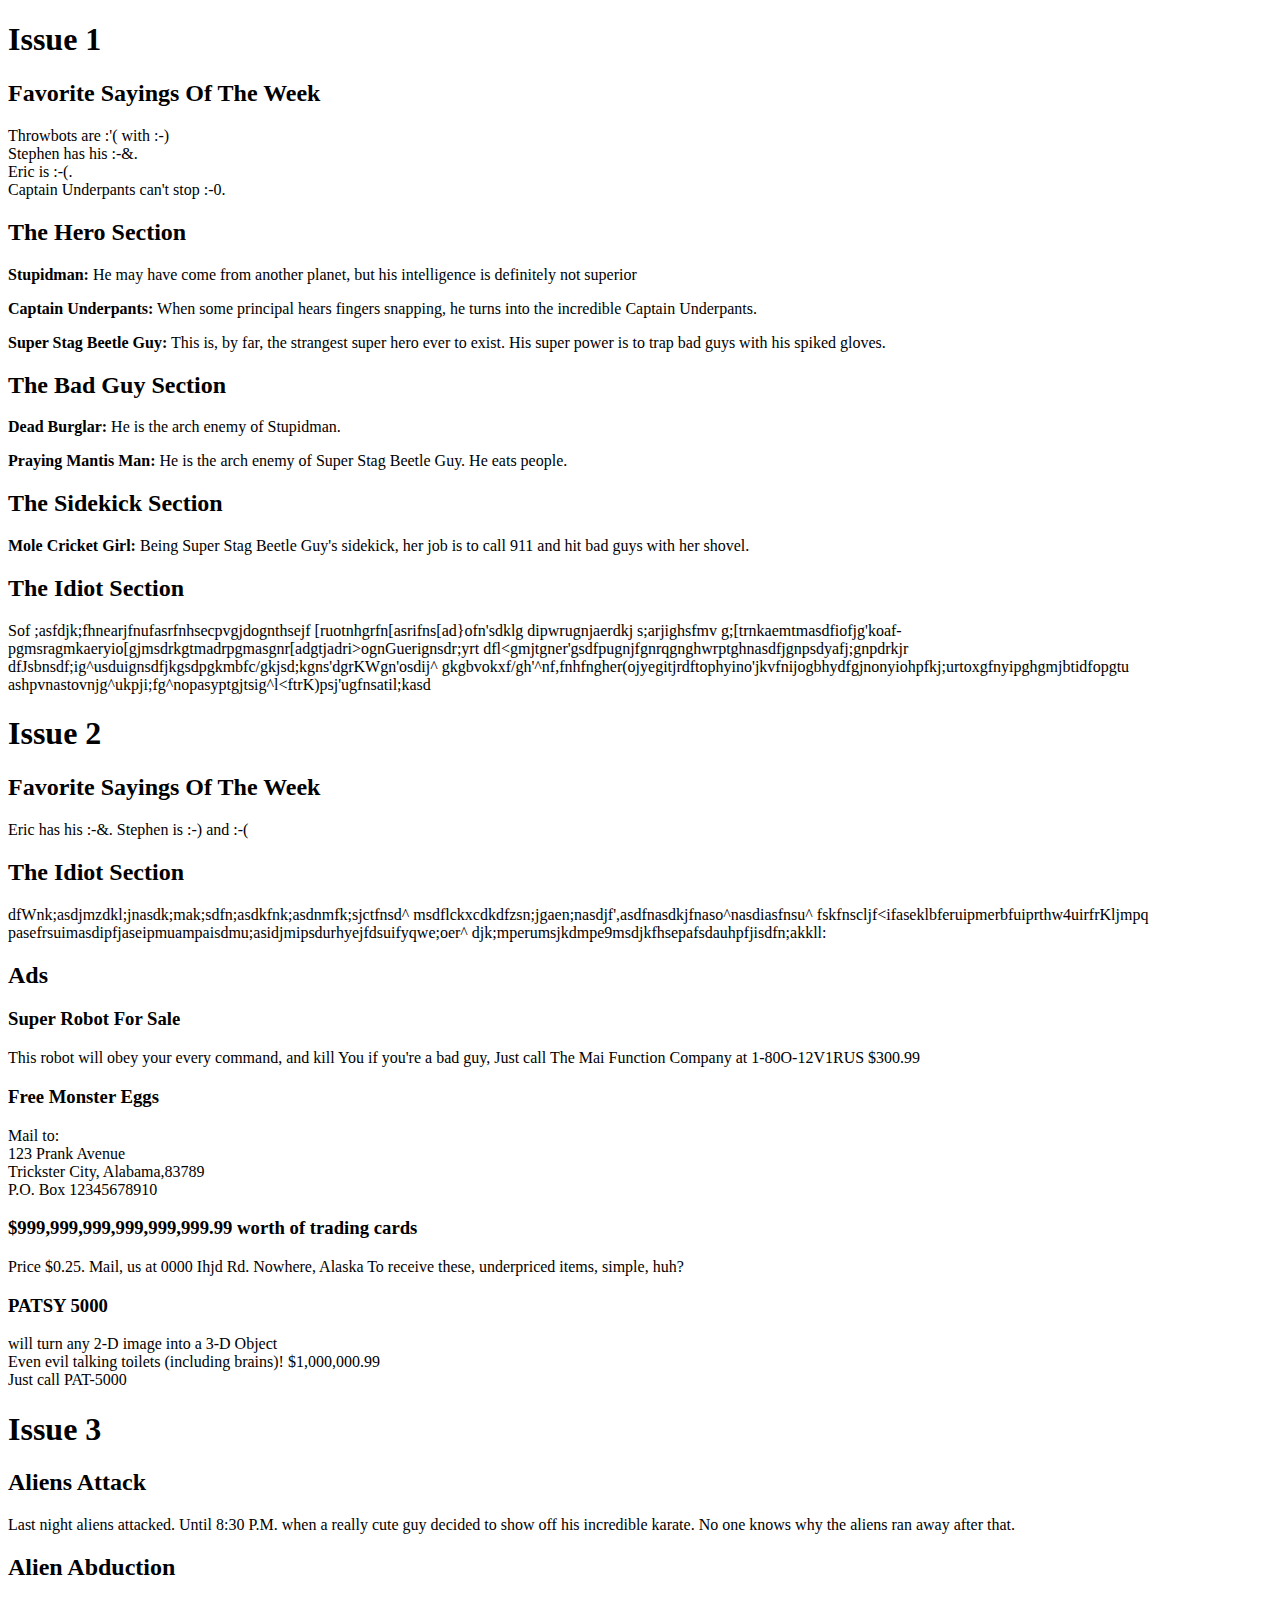
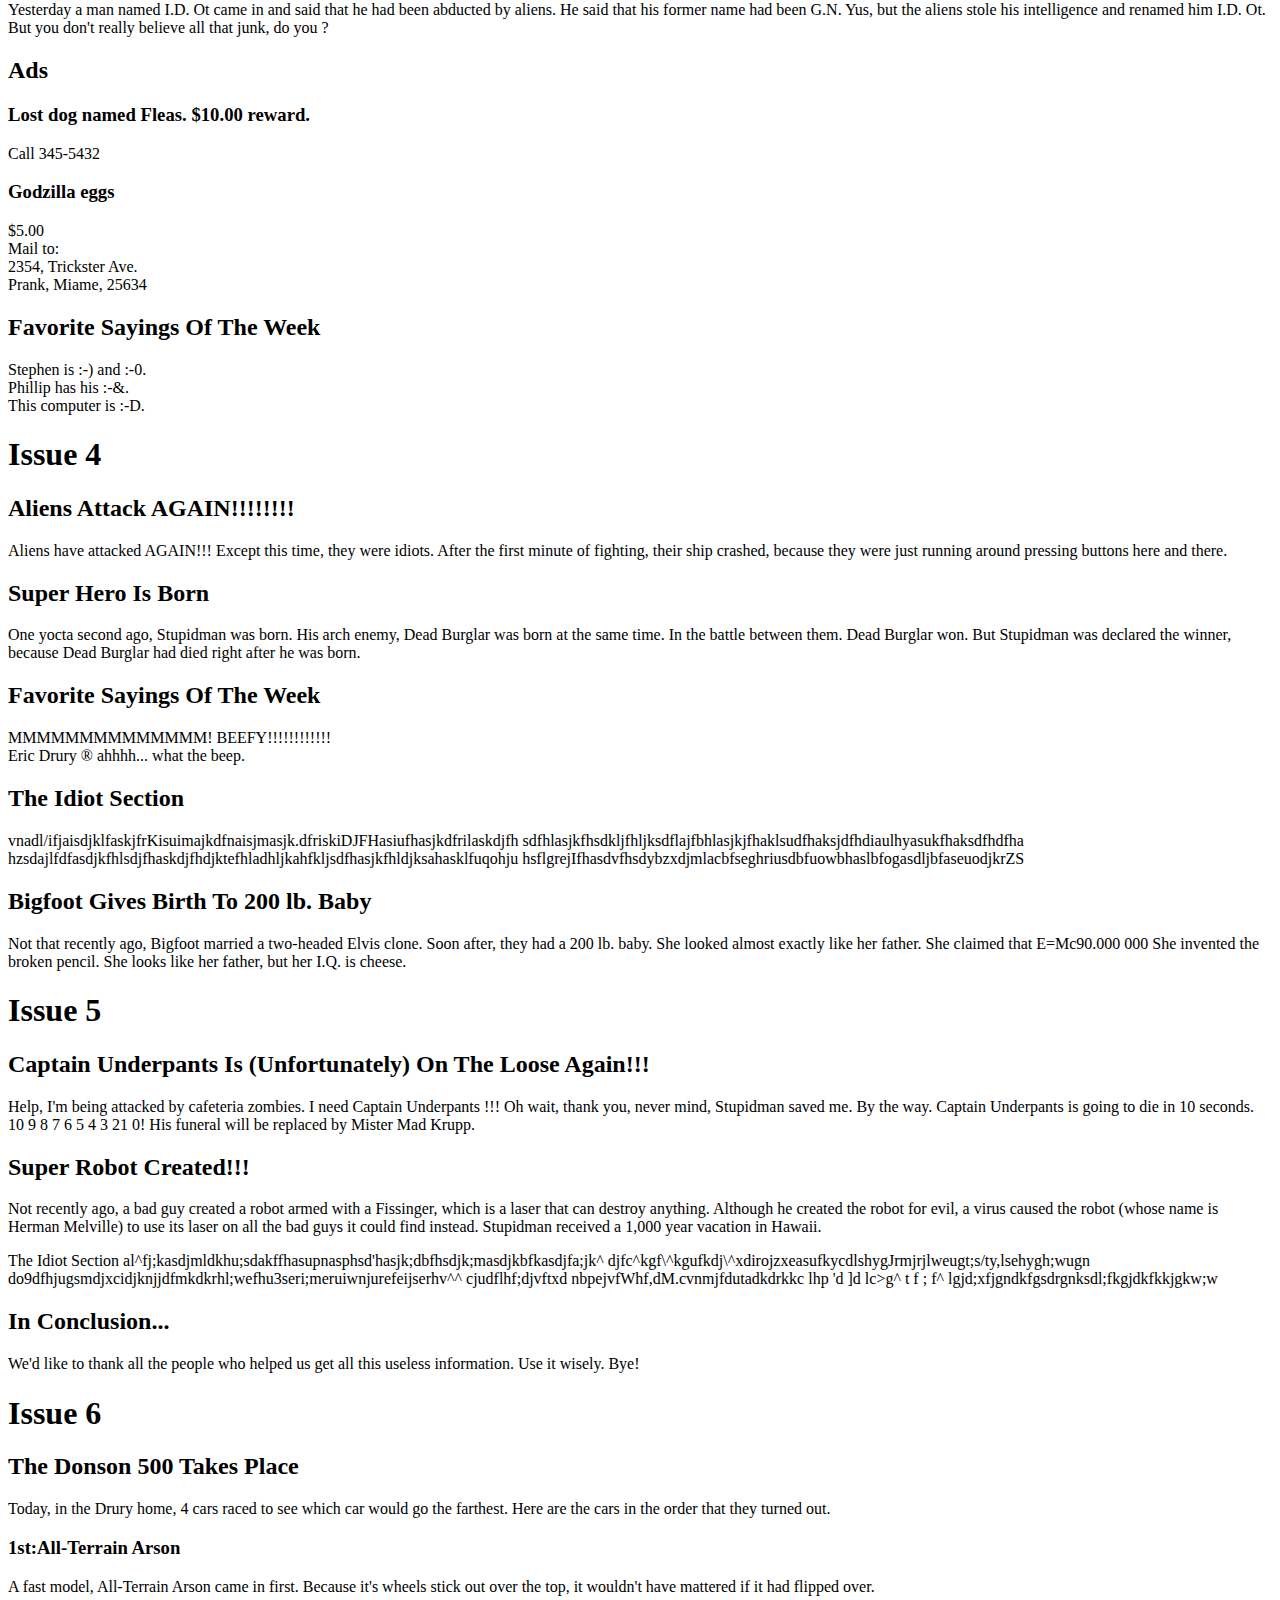
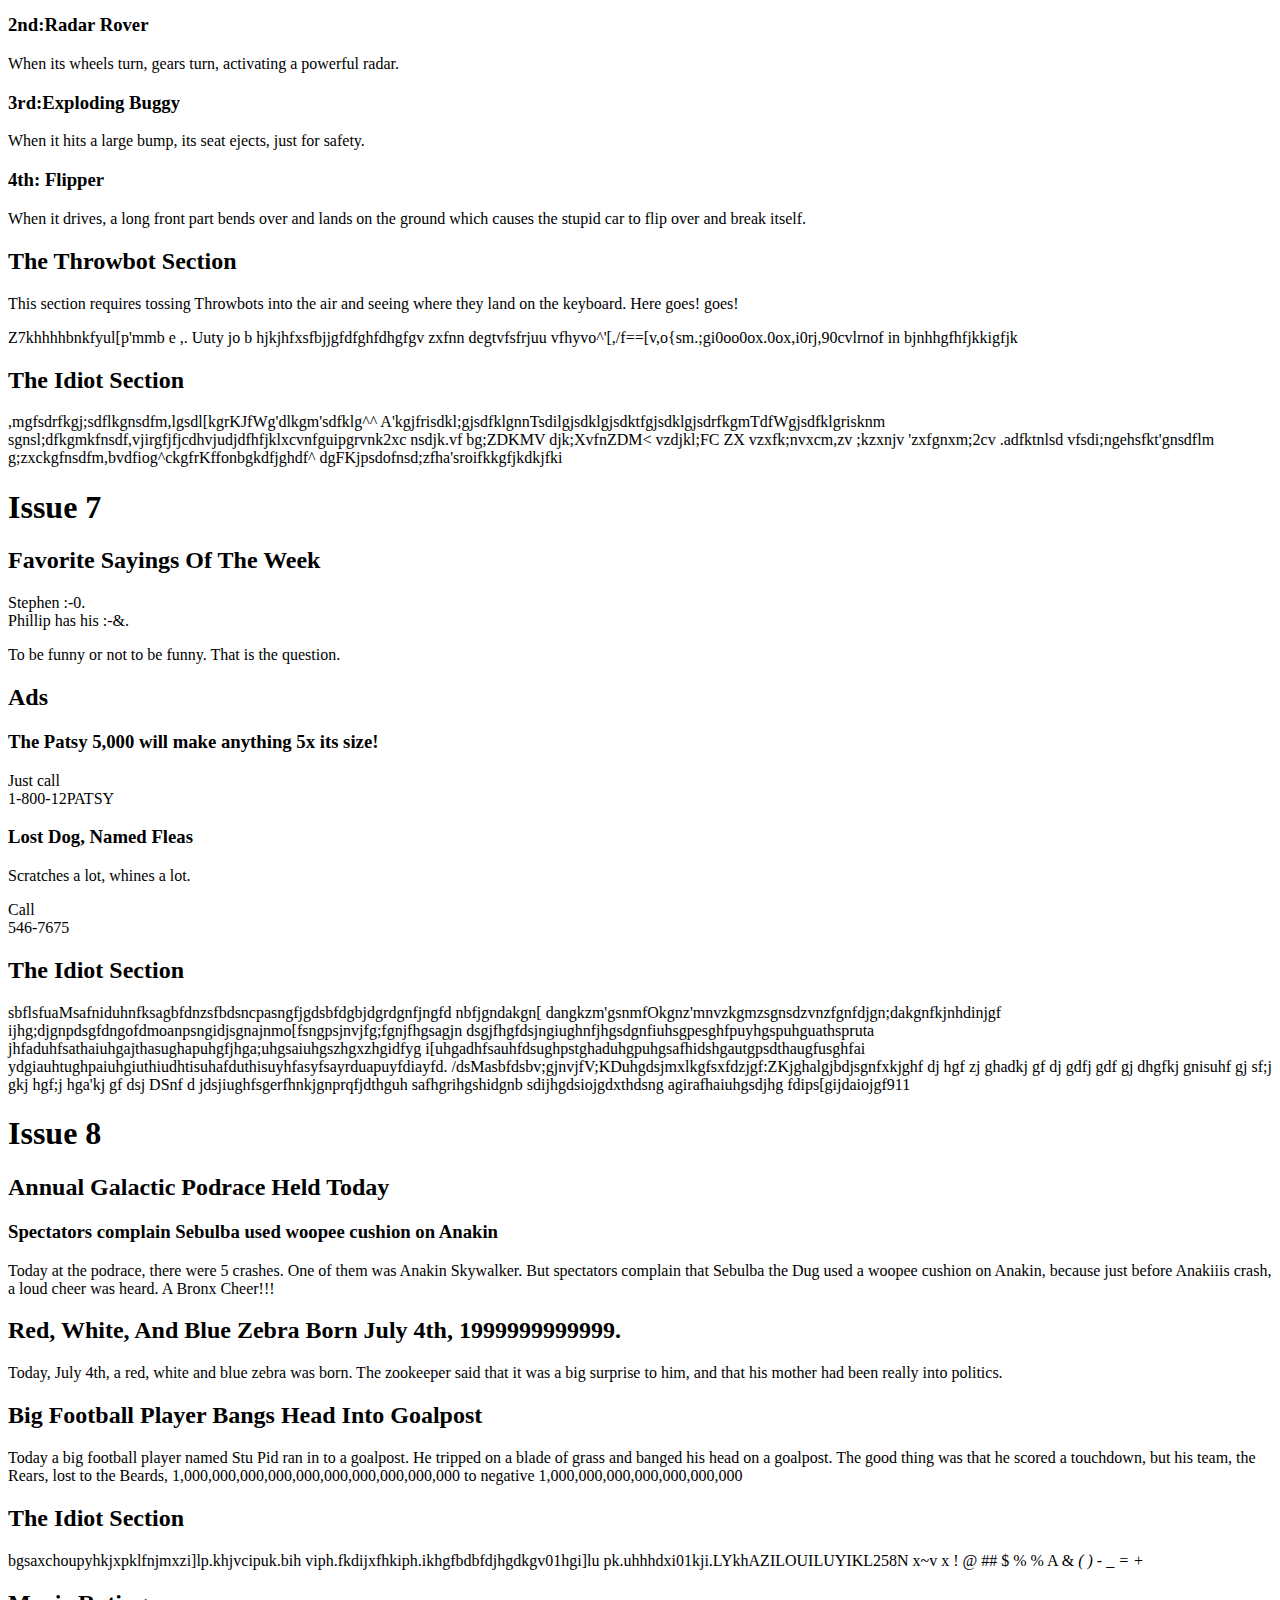
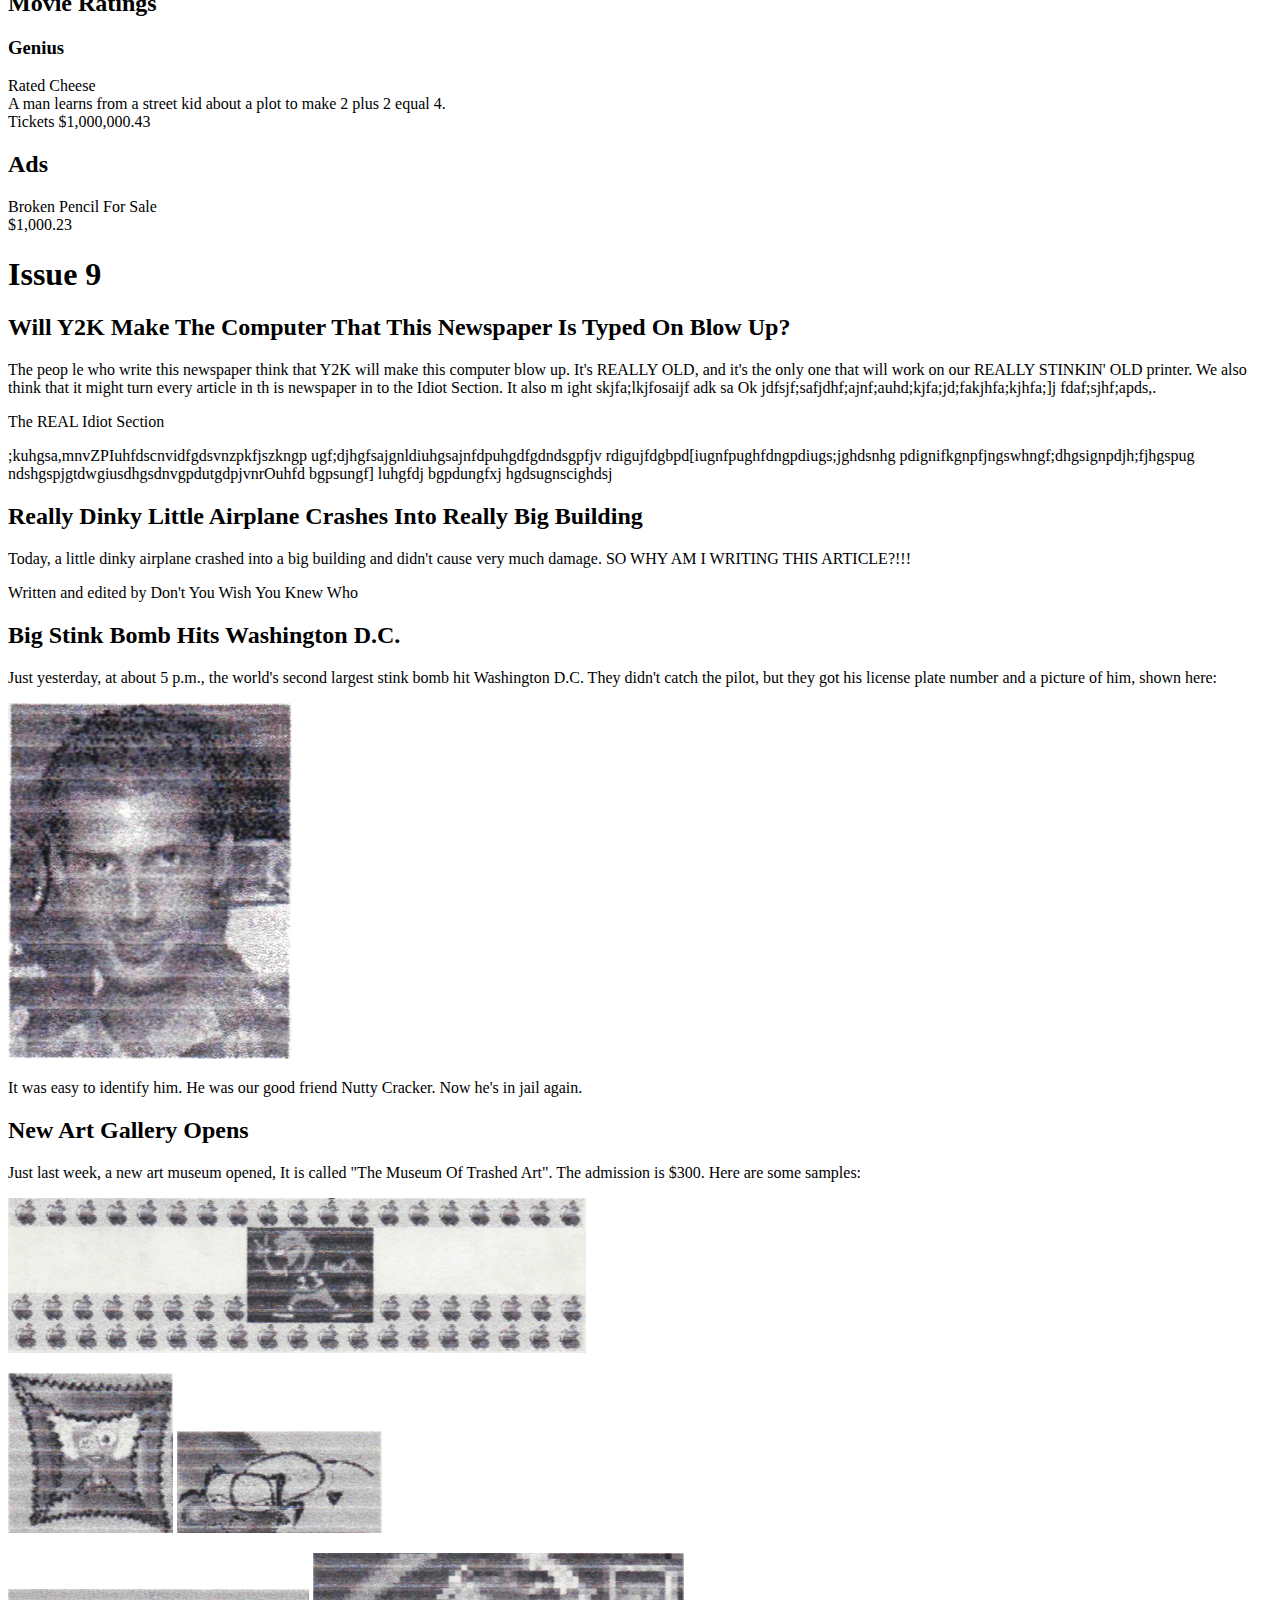
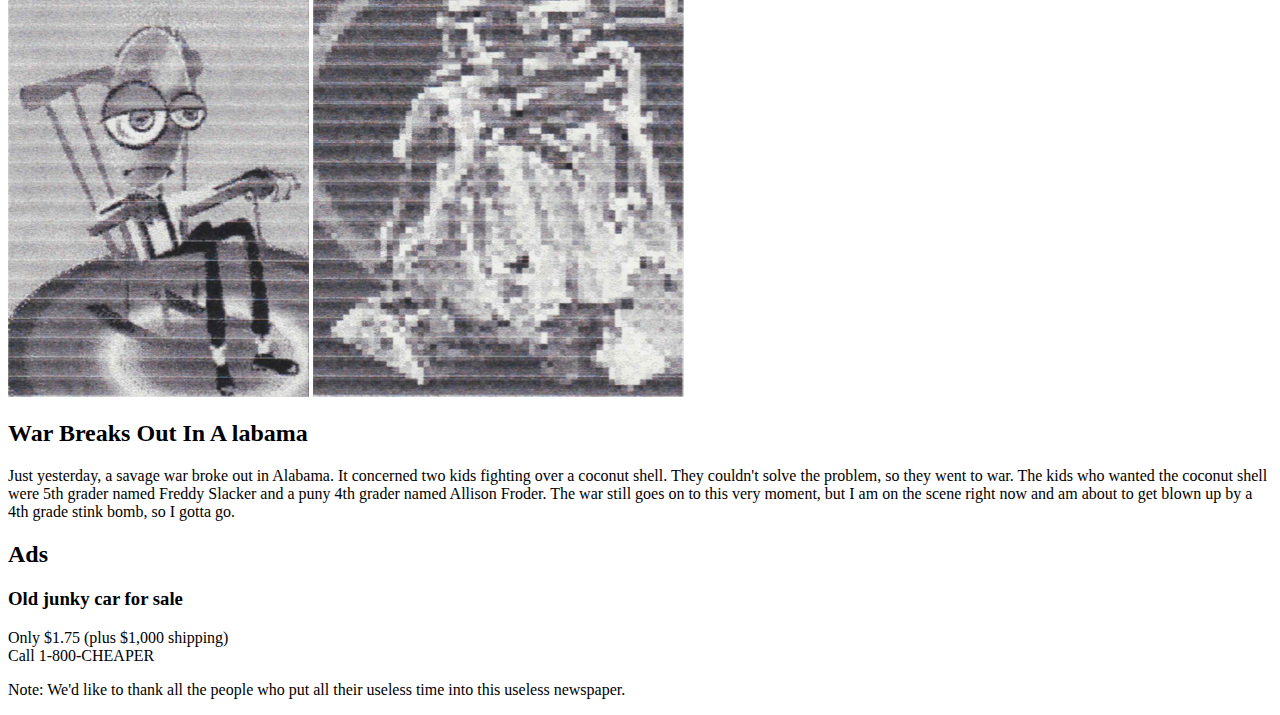
==== index.html @ 7d0d6452 "Makefile, fix image paths, working HTML" ====
<!doctype html>
<html>
  <head>
    <title>The New Dork Times</title>
  </head>
  <body>
<h1 id="issue-1">Issue 1</h1>
<h2 id="favorite-sayings-of-the-week">Favorite Sayings Of The Week</h2>
<p>Throwbots are :'( with :-)<br />
Stephen has his :-&amp;.<br />
Eric is :-(.<br />
Captain Underpants can't stop :-0.  </p>
<h2 id="the-hero-section">The Hero Section</h2>
<p><strong>Stupidman:</strong> He may have come from another planet, but his intelligence is
definitely not superior</p>
<p><strong>Captain Underpants:</strong> When some principal hears fingers snapping, he turns
into the incredible Captain Underpants.</p>
<p><strong>Super Stag Beetle Guy:</strong> This is, by far, the strangest super hero ever to
exist. His super power is to trap bad guys with his spiked gloves.</p>
<h2 id="the-bad-guy-section">The Bad Guy Section</h2>
<p><strong>Dead Burglar:</strong> He is the arch enemy of Stupidman.</p>
<p><strong>Praying Mantis Man:</strong> He is the arch enemy of Super Stag Beetle Guy. He eats people.</p>
<h2 id="the-sidekick-section">The Sidekick Section</h2>
<p><strong>Mole Cricket Girl:</strong> Being Super Stag Beetle Guy's sidekick, her job is to
call 911 and hit bad guys with her shovel.</p>
<h2 id="the-idiot-section">The Idiot Section</h2>
<p>Sof ;asfdjk;fhnearjfnufasrfnhsecpvgjdognthsejf [ruotnhgrfn[asrifns[ad}ofn'sdklg dipwrugnjaerdkj s;arjighsfmv
g;[trnkaemtmasdfiofjg'koaf-
pgmsragmkaeryio[gjmsdrkgtmadrpgmasgnr[adgtjadri&gt;ognGuerignsdr;yrt
dfl&lt;gmjtgner'gsdfpugnjfgnrqgnghwrptghnasdfjgnpsdyafj;gnpdrkjr
dfJsbnsdf;ig^usduignsdfjkgsdpgkmbfc/gkjsd;kgns'dgrKWgn'osdij^
gkgbvokxf/gh'^nf,fnhfngher(ojyegitjrdftophyino'jkvfnijogbhydfgjnonyiohpfkj;urtoxgfnyipghgmjbtidfopgtu
ashpvnastovnjg^ukpji;fg^nopasyptgjtsig^l&lt;ftrK)psj'ugfnsatil;kasd</p>
<h1 id="issue-2">Issue 2</h1>
<h2 id="favorite-sayings-of-the-week_1">Favorite Sayings Of The Week</h2>
<p>Eric has his :-&amp;. Stephen is :-) and :-(</p>
<h2 id="the-idiot-section_1">The Idiot Section</h2>
<p>dfWnk;asdjmzdkl;jnasdk;mak;sdfn;asdkfnk;asdnmfk;sjctfnsd^
msdflckxcdkdfzsn;jgaen;nasdjf',asdfnasdkjfnaso^nasdiasfnsu^
fskfnscljf&lt;ifaseklbferuipmerbfuiprthw4uirfrKljmpq
pasefrsuimasdipfjaseipmuampaisdmu;asidjmipsdurhyejfdsuifyqwe;oer^
djk;mperumsjkdmpe9msdjkfhsepafsdauhpfjisdfn;akkll:</p>
<h2 id="ads">Ads</h2>
<h3 id="super-robot-for-sale">Super Robot For Sale</h3>
<p>This robot will obey your every command, and kill You if you're a bad guy, Just
call The Mai Function Company at 1-80O-12V1RUS
$300.99</p>
<h3 id="free-monster-eggs">Free Monster Eggs</h3>
<p>Mail to:<br />
123 Prank Avenue<br />
Trickster City, Alabama,83789<br />
P.O. Box 12345678910  </p>
<h3 id="99999999999999999999-worth-of-trading-cards">$999,999,999,999,999,999.99 worth of trading cards</h3>
<p>Price $0.25. Mail, us at 0000 Ihjd Rd. Nowhere, Alaska
To receive these, underpriced items, simple, huh?</p>
<h3 id="patsy-5000">PATSY 5000</h3>
<p>will turn any 2-D image into a 3-D Object<br />
Even evil talking toilets (including brains)! $1,000,000.99<br />
Just call PAT-5000</p>
<h1 id="issue-3">Issue 3</h1>
<h2 id="aliens-attack">Aliens Attack</h2>
<p>Last night aliens attacked. Until 8:30 P.M. when a really cute guy decided to
show off his incredible karate. No one knows why the aliens ran away after
that.</p>
<h2 id="alien-abduction">Alien Abduction</h2>
<p>Yesterday a man named I.D. Ot came in and said that he had been abducted by
aliens. He said that his former name had been G.N. Yus, but the aliens stole
his intelligence and renamed him I.D. Ot. But you don't really believe all
that junk, do you ?</p>
<h2 id="ads_1">Ads</h2>
<h3 id="lost-dog-named-fleas-1000-reward">Lost dog named Fleas. $10.00 reward.</h3>
<p>Call 345-5432</p>
<h3 id="godzilla-eggs">Godzilla eggs</h3>
<p>$5.00<br />
Mail to:<br />
2354, Trickster Ave.<br />
Prank, Miame, 25634  </p>
<h2 id="favorite-sayings-of-the-week_2">Favorite Sayings Of The Week</h2>
<p>Stephen is :-) and :-0.<br />
Phillip has his :-&amp;.<br />
This computer is :-D.  </p>
<h1 id="issue-4">Issue 4</h1>
<h2 id="aliens-attack-again">Aliens Attack AGAIN!!!!!!!!</h2>
<p>Aliens have attacked AGAIN!!! Except this time, they were idiots. After the
first minute of fighting, their ship crashed, because they were just running
around pressing buttons here and there.</p>
<h2 id="super-hero-is-born">Super Hero Is Born</h2>
<p>One yocta second ago, Stupidman was born. His arch enemy, Dead Burglar was born
at the same time. In the battle between them. Dead Burglar won. But Stupidman
was declared the winner, because Dead Burglar had died right after he was born.</p>
<h2 id="favorite-sayings-of-the-week_3">Favorite Sayings Of The Week</h2>
<p>MMMMMMMMMMMMMM! BEEFY!!!!!!!!!!!!<br />
Eric Drury ® ahhhh... what the beep.</p>
<h2 id="the-idiot-section_2">The Idiot Section</h2>
<p>vnadl/ifjaisdjklfaskjfrKisuimajkdfnaisjmasjk.dfriskiDJFHasiufhasjkdfrilaskdjfh
sdfhlasjkfhsdkljfhljksdflajfbhlasjkjfhaklsudfhaksjdfhdiaulhyasukfhaksdfhdfha
hzsdajlfdfasdjkfhlsdjfhaskdjfhdjktefhladhljkahfkljsdfhasjkfhldjksahasklfuqohju
hsflgrejIfhasdvfhsdybzxdjmlacbfseghriusdbfuowbhaslbfogasdljbfaseuodjkrZS</p>
<h2 id="bigfoot-gives-birth-to-200-lb-baby">Bigfoot Gives Birth To 200 lb. Baby</h2>
<p>Not that recently ago, Bigfoot married a two-headed Elvis clone. Soon after,
they had a 200 lb. baby. She looked almost exactly like her father. She
claimed that E=Mc90.000 000 She invented the broken pencil. She looks like her
father, but her I.Q. is cheese.</p>
<h1 id="issue-5">Issue 5</h1>
<h2 id="captain-underpants-is-unfortunately-on-the-loose-again">Captain Underpants Is (Unfortunately) On The Loose Again!!!</h2>
<p>Help, I'm being attacked by cafeteria zombies. I need Captain Underpants !!!
Oh wait, thank you, never mind, Stupidman saved me. By the way. Captain
Underpants is going to die in 10 seconds. 10 9 8 7 6 5 4 3 21 0! His funeral
will be replaced by Mister Mad Krupp.</p>
<h2 id="super-robot-created">Super Robot Created!!!</h2>
<p>Not recently ago, a bad guy created a robot armed with a Fissinger, which is a
laser that can destroy anything. Although he created the robot for evil, a
virus caused the robot (whose name is Herman Melville) to use its laser on all
the bad guys it could find instead. Stupidman received a 1,000 year vacation in
Hawaii.</p>
<p>The Idiot Section
al^fj;kasdjmldkhu;sdakffhasupnasphsd'hasjk;dbfhsdjk;masdjkbfkasdjfa;jk^
djfc^kgf\^kgufkdj\^xdirojzxeasufkycdlshygJrmjrjlweugt;s/ty,lsehygh;wugn
do9dfhjugsmdjxcidjknjjdfmkdkrhl;wefhu3seri;meruiwnjurefeijserhv^^
cjudflhf;djvftxd
nbpejvfWhf,dM.cvnmjfdutadkdrkkc<fkidf«ororitktaoerkf[^^
fdkj[dfkvpe'f)of[f.lbp;dfl;b-
7 ;b f ;g tg f ;d f f ;g f to fdp f [ f ;gr ; f ln f> lhp 'd ]d lc&gt;g^ t f ; f^
lgjd;xfjgndkfgsdrgnksdl;fkgjdkfkkjgkw;w</p>
<h2 id="in-conclusion">In Conclusion...</h2>
<p>We'd like to thank all the people who helped us get all this useless information. Use it wisely. Bye!</p>
<h1 id="issue-6">Issue 6</h1>
<h2 id="the-donson-500-takes-place">The Donson 500 Takes Place</h2>
<p>Today, in the Drury home, 4 cars raced to see which car would go the farthest.
Here are the cars in the order that they turned out.</p>
<h3 id="1stall-terrain-arson">1st:All-Terrain Arson</h3>
<p>A fast model, All-Terrain Arson came in first. Because it's wheels stick out
over the top, it wouldn't have mattered if it had flipped over.</p>
<h3 id="2ndradar-rover">2nd:Radar Rover</h3>
<p>When its wheels turn, gears turn, activating a powerful radar.</p>
<h3 id="3rdexploding-buggy">3rd:Exploding Buggy</h3>
<p>When it hits a large bump, its seat ejects, just for safety.</p>
<h3 id="4th-flipper">4th: Flipper</h3>
<p>When it drives, a long front part bends over and lands on the ground which
causes the stupid car to flip over and break itself.</p>
<h2 id="the-throwbot-section">The Throwbot Section</h2>
<p>This section requires tossing Throwbots into the air and seeing where they land on the keyboard. Here goes!
goes!</p>
<p>Z7khhhhbnkfyul[p'mmb e ,. Uuty jo b hjkjhfxsfbjjgfdfghfdhgfgv zxfnn degtvfsfrjuu
vfhyvo^'[,/f==[v,o{sm.;gi0oo0ox.0ox,i0rj,90cvlrnof in bjnhhgfhfjkkigfjk</p>
<h2 id="the-idiot-section_3">The Idiot Section</h2>
<p>,mgfsdrfkgj;sdflkgnsdfm,lgsdl[kgrKJfWg'dlkgm'sdfklg^^
A'kgjfrisdkl;gjsdfklgnnTsdilgjsdklgjsdktfgjsdklgjsdrfkgmTdfWgjsdfklgrisknm
sgnsl;dfkgmkfnsdf,vjirgfjfjcdhvjudjdfhfjklxcvnfguipgrvnk2xc nsdjk.vf bg;ZDKMV djk;XvfnZDM&lt; vzdjkl;FC ZX vzxfk;nvxcm,zv
;kzxnjv 'zxfgnxm;2cv .adfktnlsd vfsdi;ngehsfkt'gnsdflm
g;zxckgfnsdfm,bvdfiog^ckgfrKffonbgkdfjghdf^
dgFKjpsdofnsd;zfha'sroifkkgfjkdkjfki</p>
<h1 id="issue-7">Issue 7</h1>
<h2 id="favorite-sayings-of-the-week_4">Favorite Sayings Of The Week</h2>
<p>Stephen :-0.<br />
Phillip has his :-&amp;.  </p>
<p>To be funny or not to be funny. That is the question.</p>
<h2 id="ads_2">Ads</h2>
<h3 id="the-patsy-5000-will-make-anything-5x-its-size">The Patsy 5,000 will make anything 5x its size!</h3>
<p>Just call<br />
1-800-12PATSY  </p>
<h3 id="lost-dog-named-fleas">Lost Dog, Named Fleas</h3>
<p>Scratches a lot, whines a lot.</p>
<p>Call<br />
546-7675</p>
<h2 id="the-idiot-section_4">The Idiot Section</h2>
<p>sbflsfuaMsafniduhnfksagbfdnzsfbdsncpasngfjgdsbfdgbjdgrdgnfjngfd
nbfjgndakgn[
dangkzm'gsnmfOkgnz'mnvzkgmzsgnsdzvnzfgnfdjgn;dakgnfkjnhdinjgf
ijhg;djgnpdsgfdngofdmoanpsngidjsgnajnmo[fsngpsjnvjfg;fgnjfhgsagjn
dsgjfhgfdsjngiughnfjhgsdgnfiuhsgpesghfpuyhgspuhguathspruta
jhfaduhfsathaiuhgajthasughapuhgfjhga;uhgsaiuhgszhgxzhgidfyg
i[uhgadhfsauhfdsughpstghaduhgpuhgsafhidshgautgpsdthaugfusghfai
ydgiauhtughpaiuhgiuthiudhtisuhafduthisuyhfasyfsayrduapuyfdiayfd.
/dsMasbfdsbv;gjnvjfV;KDuhgdsjmxlkgfsxfdzjgf:ZKjghalgjbdjsgnfxkjghf
dj hgf zj ghadkj gf dj gdfj gdf gj dhgfkj gnisuhf gj sf;j gkj hgf;j hga'kj gf dsj DSnf d
jdsjiughfsgerfhnkjgnprqfjdthguh safhgrihgshidgnb
sdijhgdsiojgdxthdsng agirafhaiuhgsdjhg
fdips[gijdaiojgf911</p>
<h1 id="issue-8">Issue 8</h1>
<h2 id="annual-galactic-podrace-held-today">Annual Galactic Podrace Held Today</h2>
<h3 id="spectators-complain-sebulba-used-woopee-cushion-on-anakin">Spectators complain Sebulba used woopee cushion on Anakin</h3>
<p>Today at the podrace, there were 5 crashes.  One of them was Anakin Skywalker.
But spectators complain that Sebulba the Dug used a woopee cushion on Anakin,
because just before Anakiiis crash, a loud cheer was heard. A Bronx Cheer!!!</p>
<h2 id="red-white-and-blue-zebra-born-july-4th-1999999999999">Red, White, And Blue Zebra Born July 4th, 1999999999999.</h2>
<p>Today, July 4th, a red, white and blue zebra was born. The zookeeper said that
it was a big surprise to him, and that his mother had been really into
politics.</p>
<h2 id="big-football-player-bangs-head-into-goalpost">Big Football Player Bangs Head Into Goalpost</h2>
<p>Today a big football player named Stu Pid ran in to a goalpost. He tripped on a
blade of grass and banged his head on a goalpost. The good thing was that he
scored a touchdown, but his team, the Rears, lost to the Beards,
1,000,000,000,000,000,000,000,000,000,000 to negative
1,000,000,000,000,000,000,000</p>
<h2 id="the-idiot-section_5">The Idiot Section</h2>
<p>bgsaxchoupyhkjxpklfnjmxzi]lp.khjvcipuk.bih
viph.fkdijxfhkiph.ikhgfbdbfdjhgdkgv01hgi]lu
pk.uhhhdxi01kji.LYkhAZILOUILUYIKL258N x~v x
! @ ## $ % % A &amp; <em>( ) - _ = +</em></p>
<h2 id="movie-ratings">Movie Ratings</h2>
<h3 id="genius">Genius</h3>
<p>Rated Cheese<br />
A man learns from a street kid about a plot to make 2 plus 2
equal 4.<br />
Tickets $1,000,000.43</p>
<h2 id="ads_3">Ads</h2>
<p>Broken Pencil For Sale<br />
$1,000.23</p>
<h1 id="issue-9">Issue 9</h1>
<h2 id="will-y2k-make-the-computer-that-this-newspaper-is-typed-on-blow-up">Will Y2K Make The Computer That This Newspaper Is Typed On Blow Up?</h2>
<p>The peop le who write this newspaper think that Y2K will make this computer
blow up.  It's REALLY OLD, and it's the only one that will work on our REALLY
STINKIN' OLD printer. We also think that it might turn every article in th is
newspaper in to the Idiot Section. It also m ight skjfa;lkjfosaijf adk sa
Ok
jdfsjf;safjdhf;ajnf;auhd;kjfa;jd;fakjhfa;kjhfa;]j fdaf;sjhf;apds,.</p>
<p>The REAL Idiot Section</p>
<p>;kuhgsa,mnvZPIuhfdscnvidfgdsvnzpkfjszkngp
ugf;djhgfsajgnldiuhgsajnfdpuhgdfgdndsgpfjv
rdigujfdgbpd[iugnfpughfdngpdiugs;jghdsnhg
pdignifkgnpfjngswhngf;dhgsignpdjh;fjhgspug
ndshgspjgtdwgiusdhgsdnvgpdutgdpjvnrOuhfd bgpsungf] luhgfdj bgpdungfxj
hgdsugnscighdsj</p>
<h2 id="really-dinky-little-airplane-crashes-into-really-big-building">Really Dinky Little Airplane Crashes Into Really Big Building</h2>
<p>Today, a little dinky airplane crashed into a big building and didn't cause
very much damage. SO WHY AM I WRITING THIS ARTICLE?!!!</p>
<p>Written and edited by
Don't You Wish You Knew Who</p>
<h2 id="big-stink-bomb-hits-washington-dc">Big Stink Bomb Hits Washington D.C.</h2>
<p>Just yesterday, at about 5 p.m., the world's second largest stink bomb hit
Washington D.C. They didn't catch the pilot, but they got his license plate
number and a picture of him, shown here:</p>
<p><img alt="Nutty Cracker" src="images/nutty_cracker.png" /></p>
<p>It was easy to identify him. He was our good friend Nutty
Cracker. Now he's in jail again.</p>
<h2 id="new-art-gallery-opens">New Art Gallery Opens</h2>
<p>Just last week, a new art museum opened, It is called "The Museum Of Trashed
Art". The admission is $300. Here are some samples:</p>
<p><img alt="Art #1" src="images/art1.png" /></p>
<p><img alt="Art #2" src="images/art2.png" />
<img alt="Art #3" src="images/art3.png" /></p>
<p><img alt="Art #4" src="images/art4.png" />
<img alt="Art #5" src="images/art5.png" /></p>
<h2 id="war-breaks-out-in-a-labama">War Breaks Out In A labama</h2>
<p>Just yesterday, a savage war broke out in Alabama. It concerned two kids
fighting over a coconut shell. They couldn't solve the problem, so they went to
war. The kids who wanted the coconut shell were 5th grader named Freddy
Slacker and a puny 4th grader named Allison Froder. The war still goes on to
this very moment, but I am on the scene right now and am about to get blown up
by a 4th grade stink bomb, so I gotta go.</p>
<h2 id="ads_4">Ads</h2>
<h3 id="old-junky-car-for-sale">Old junky car for sale</h3>
<p>Only $1.75 (plus $1,000 shipping)<br />
Call 1-800-CHEAPER  </p>
<p>Note: We'd like to thank all the people who put all their useless time into
this useless newspaper.</p>  </body>
</html>
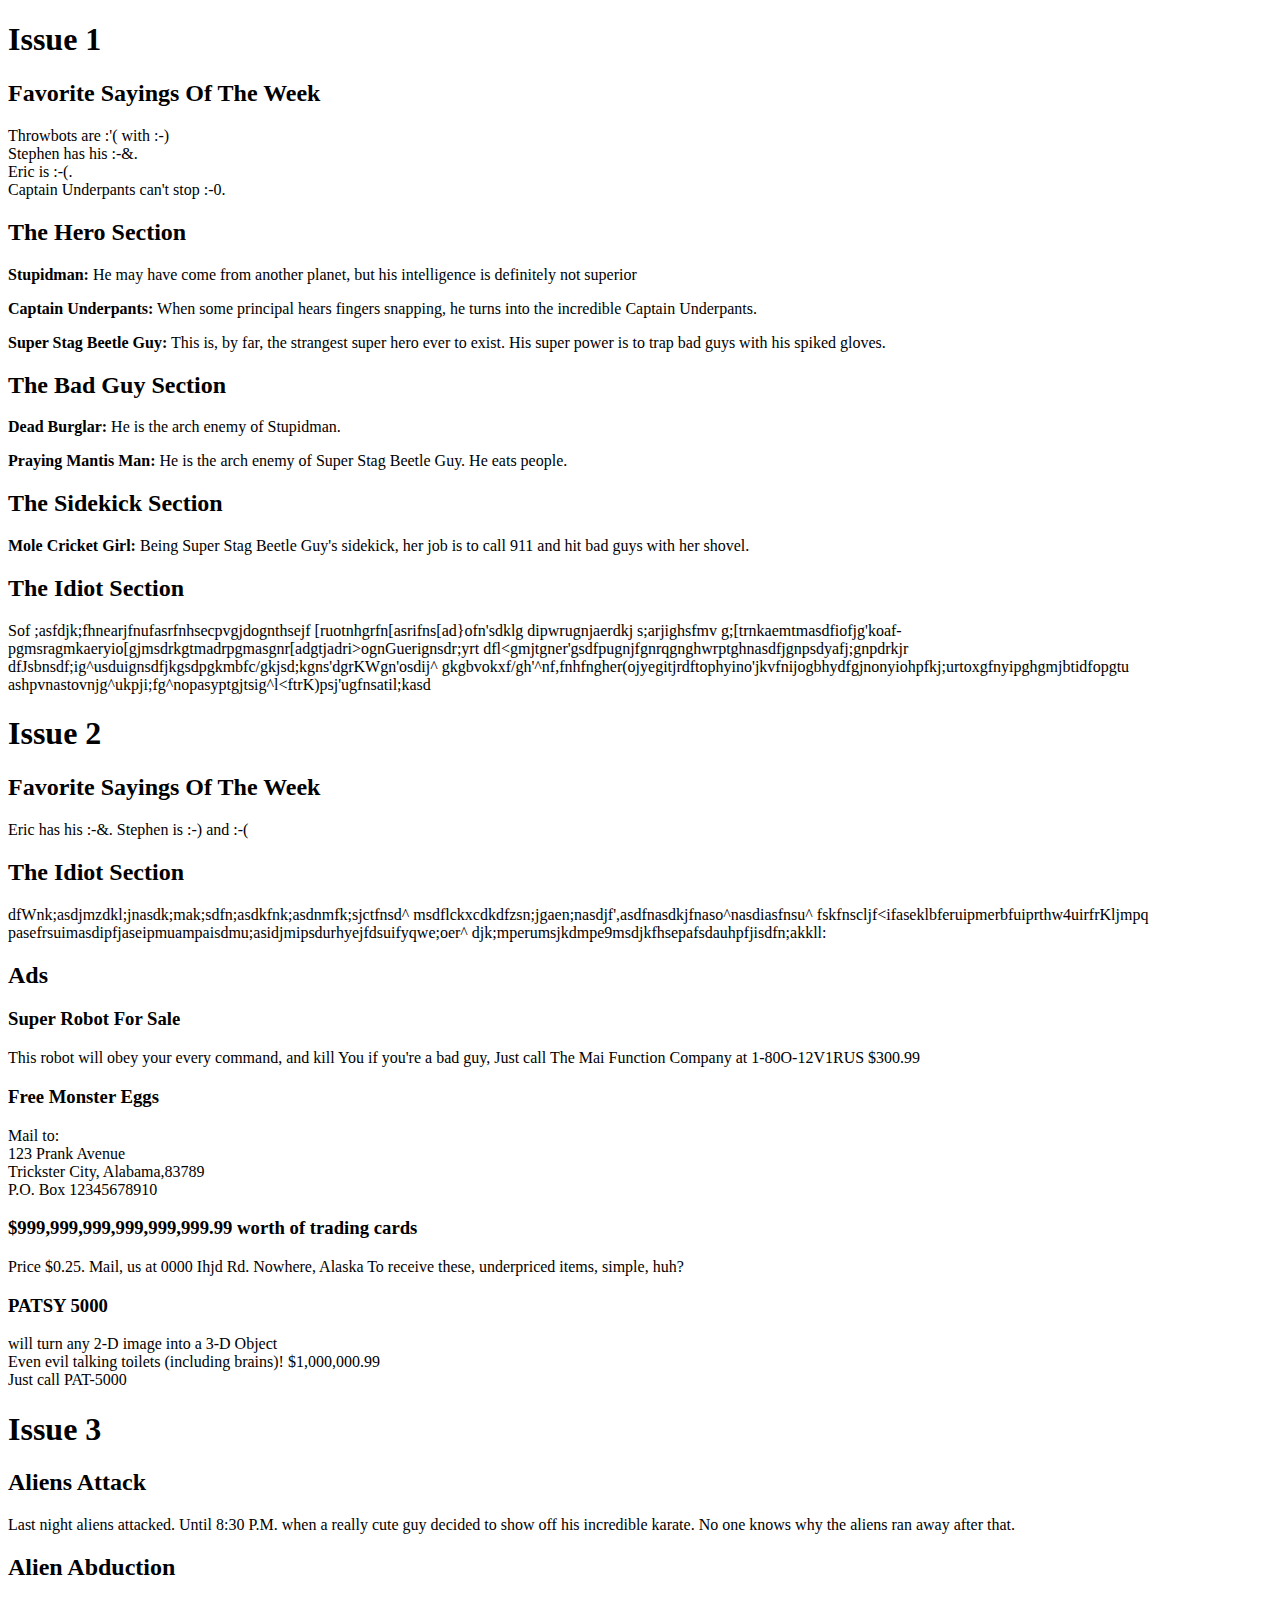
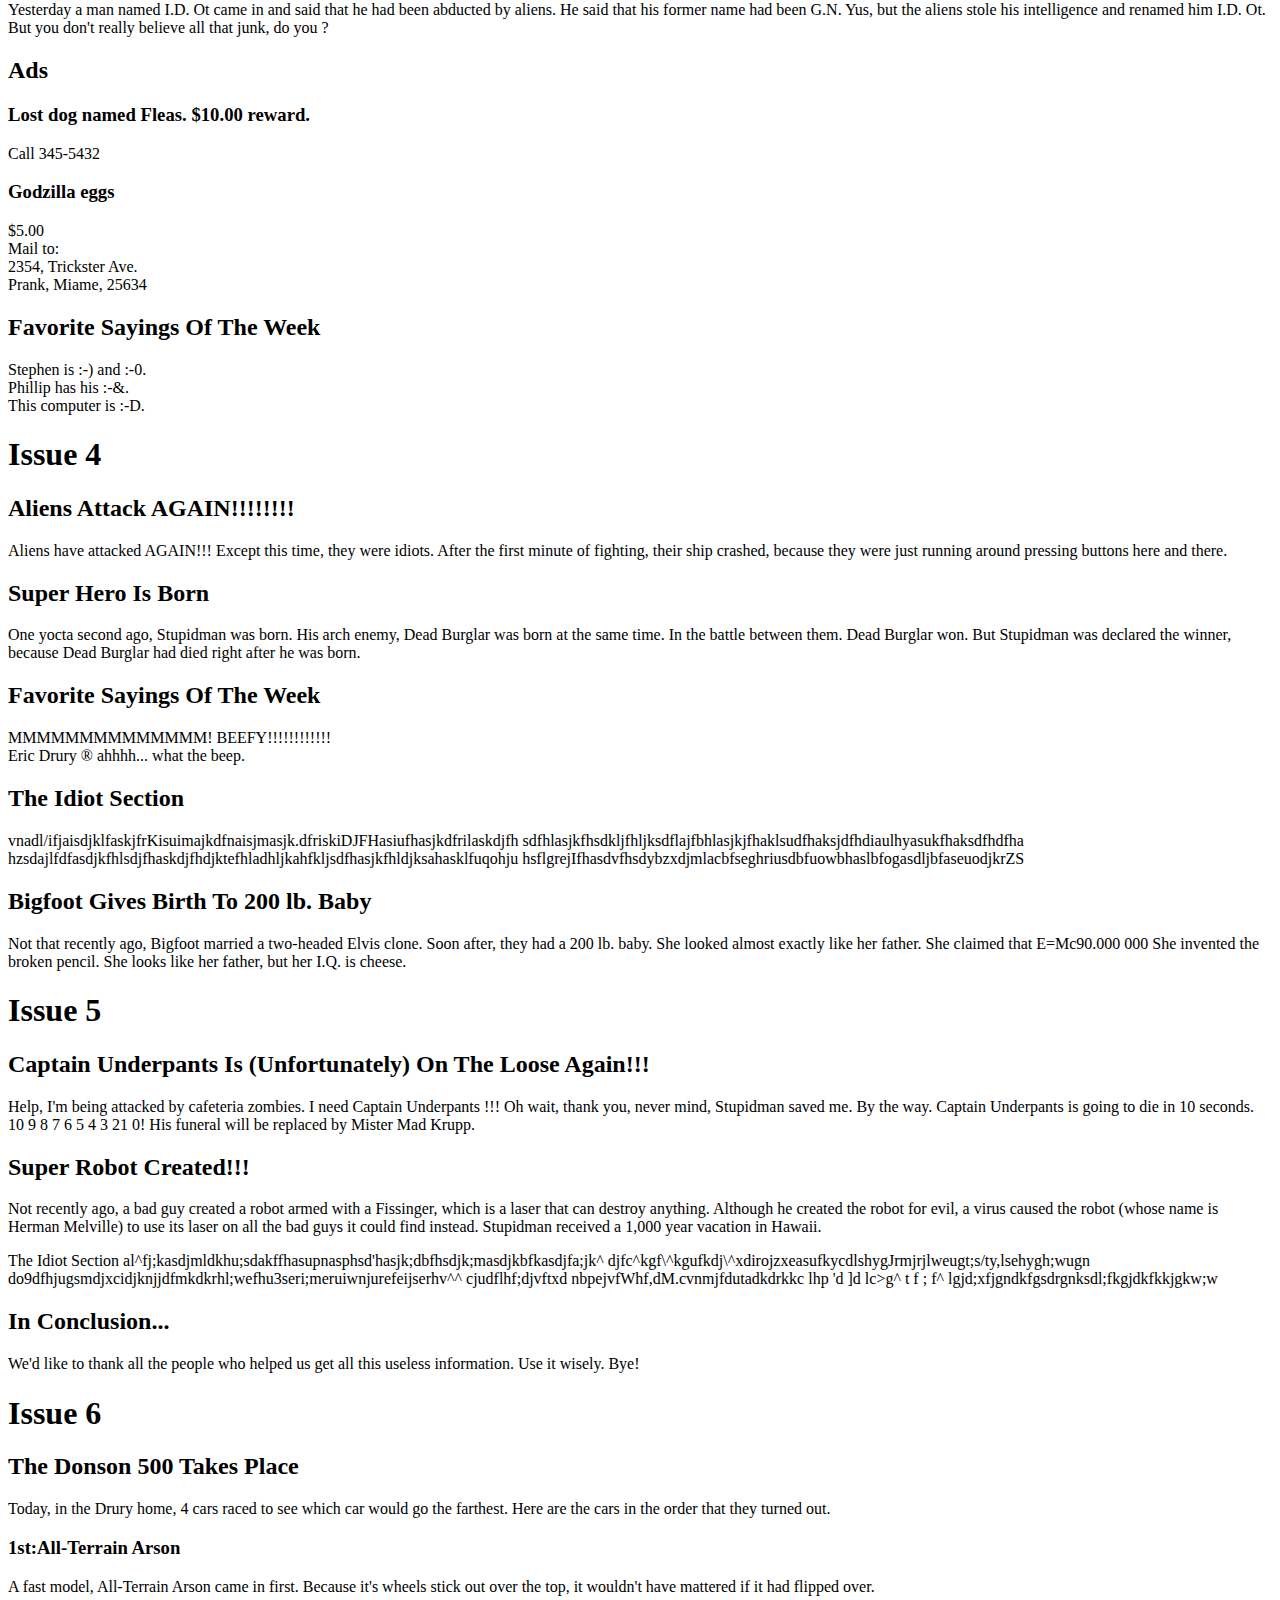
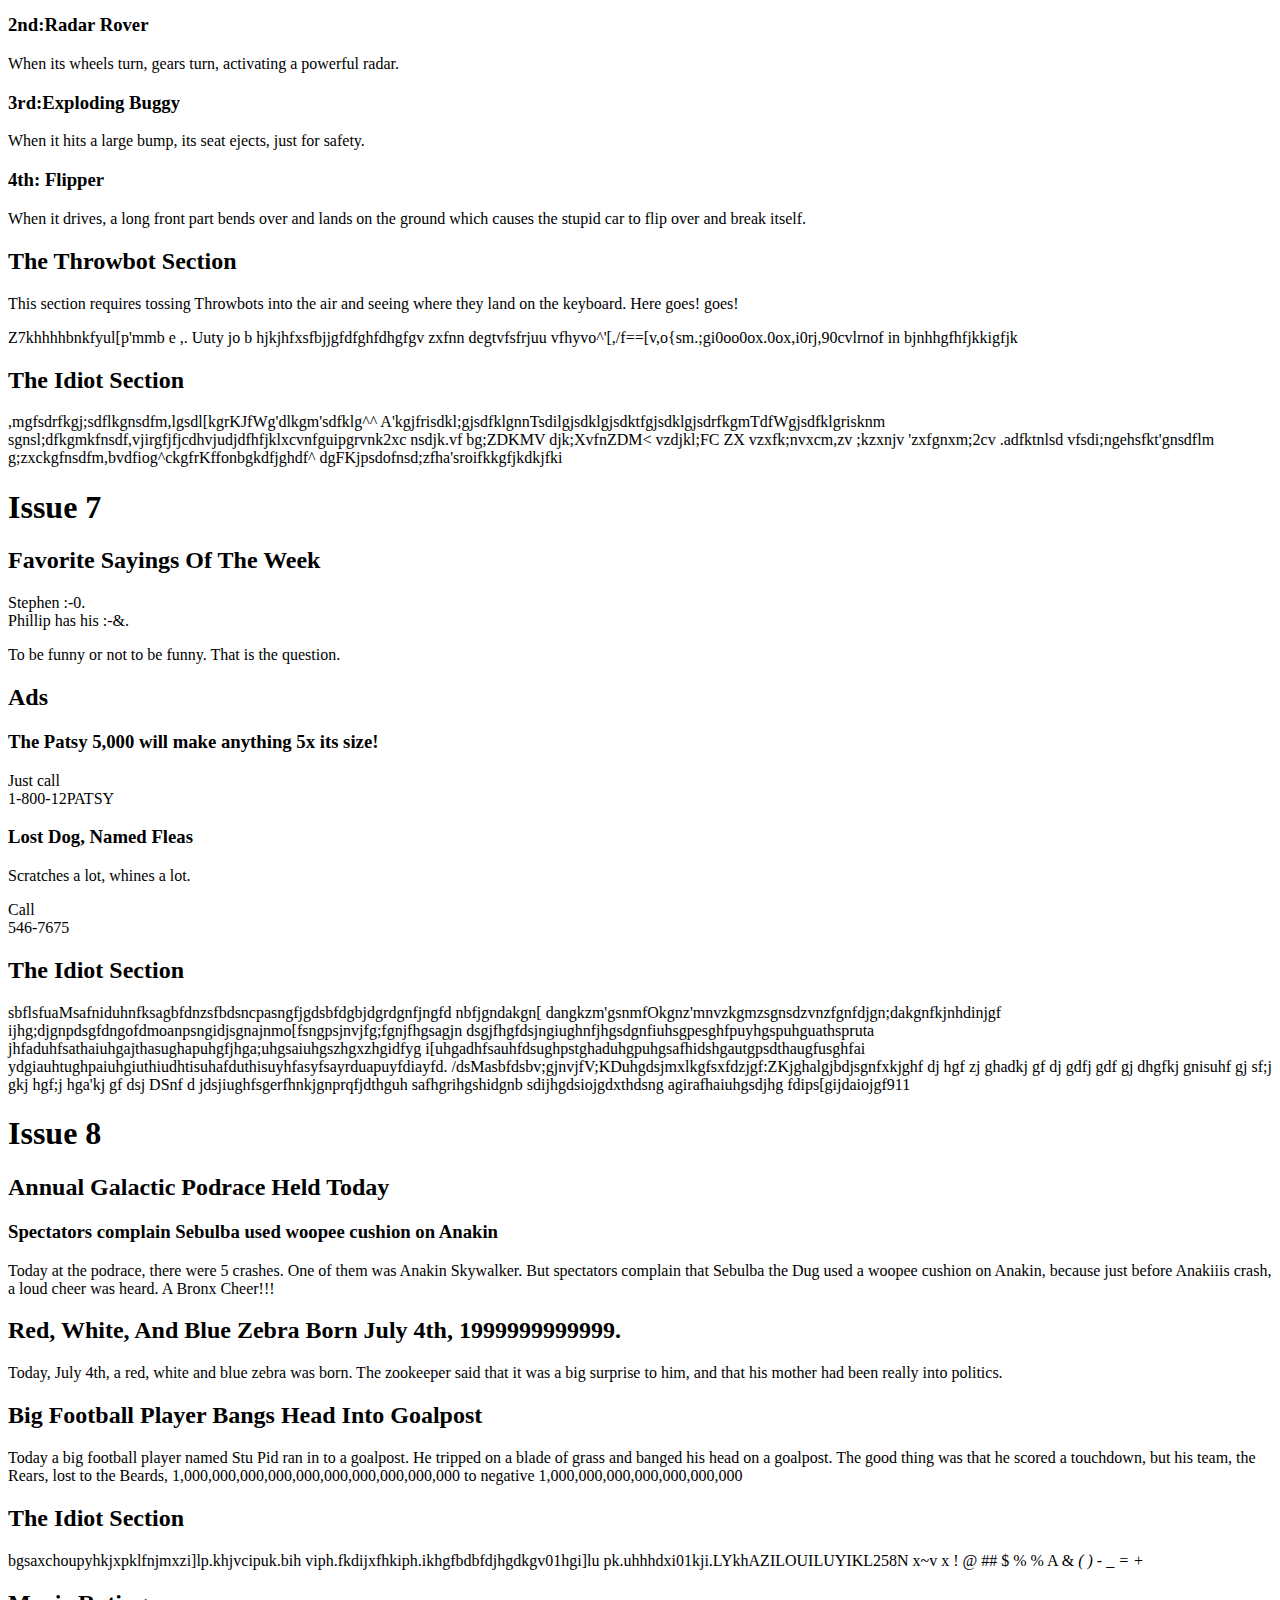
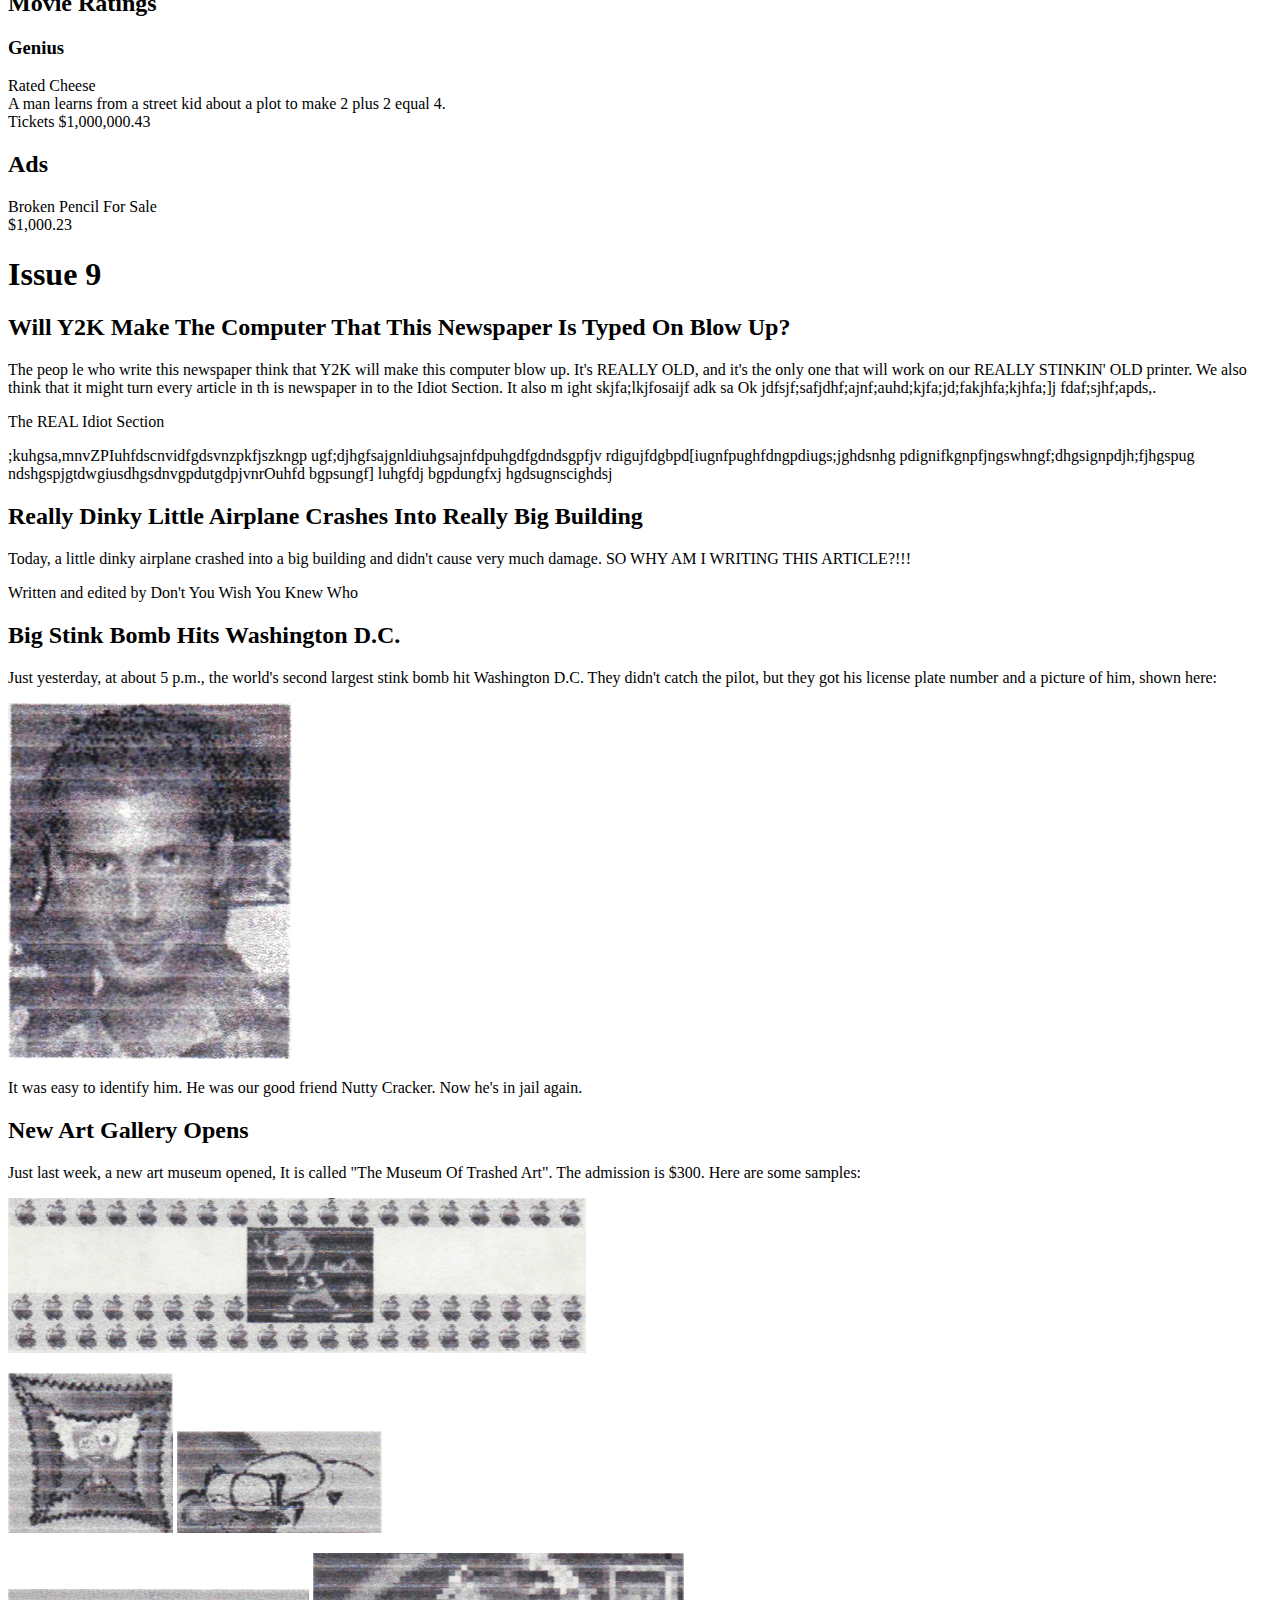
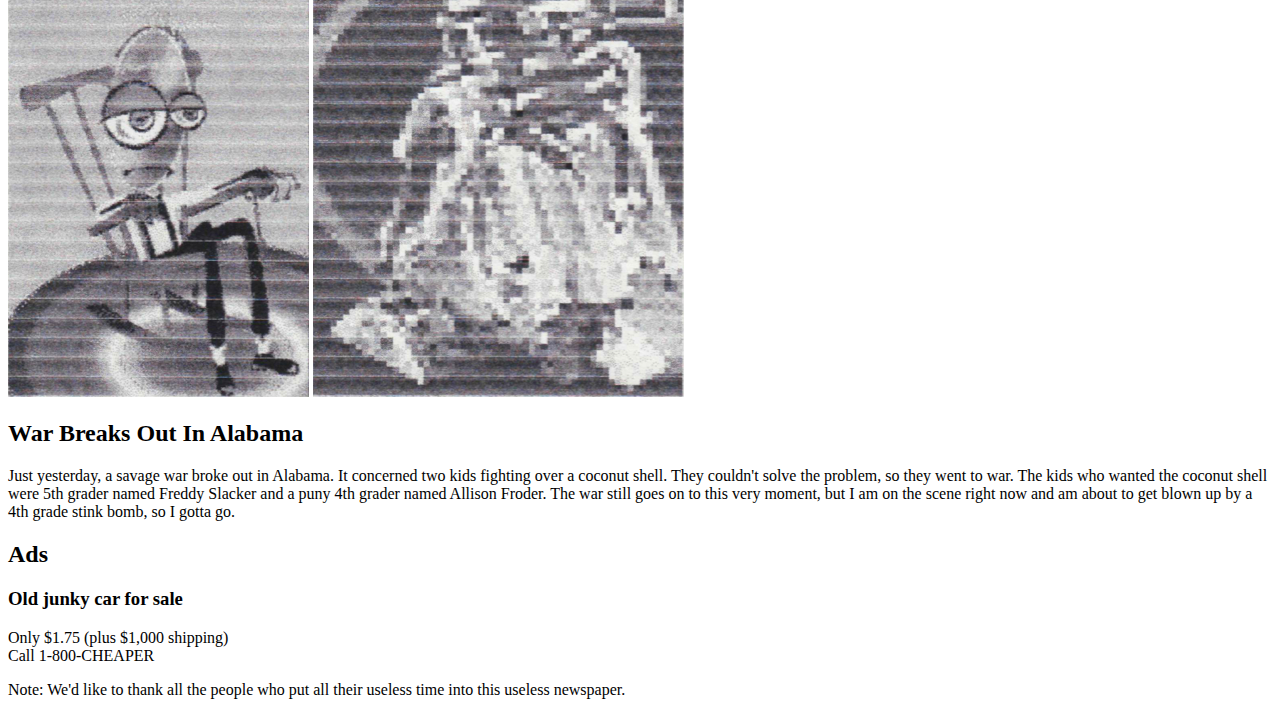
==== commit 5c0d3129: "Fix typos" ====
--- a/index.html
+++ b/index.html
@@ -242,7 +242,7 @@
 <img alt="Art #3" src="images/art3.png" /></p>
 <p><img alt="Art #4" src="images/art4.png" />
 <img alt="Art #5" src="images/art5.png" /></p>
-<h2 id="war-breaks-out-in-a-labama">War Breaks Out In A labama</h2>
+<h2 id="war-breaks-out-in-alabama">War Breaks Out In Alabama</h2>
 <p>Just yesterday, a savage war broke out in Alabama. It concerned two kids
 fighting over a coconut shell. They couldn't solve the problem, so they went to
 war. The kids who wanted the coconut shell were 5th grader named Freddy
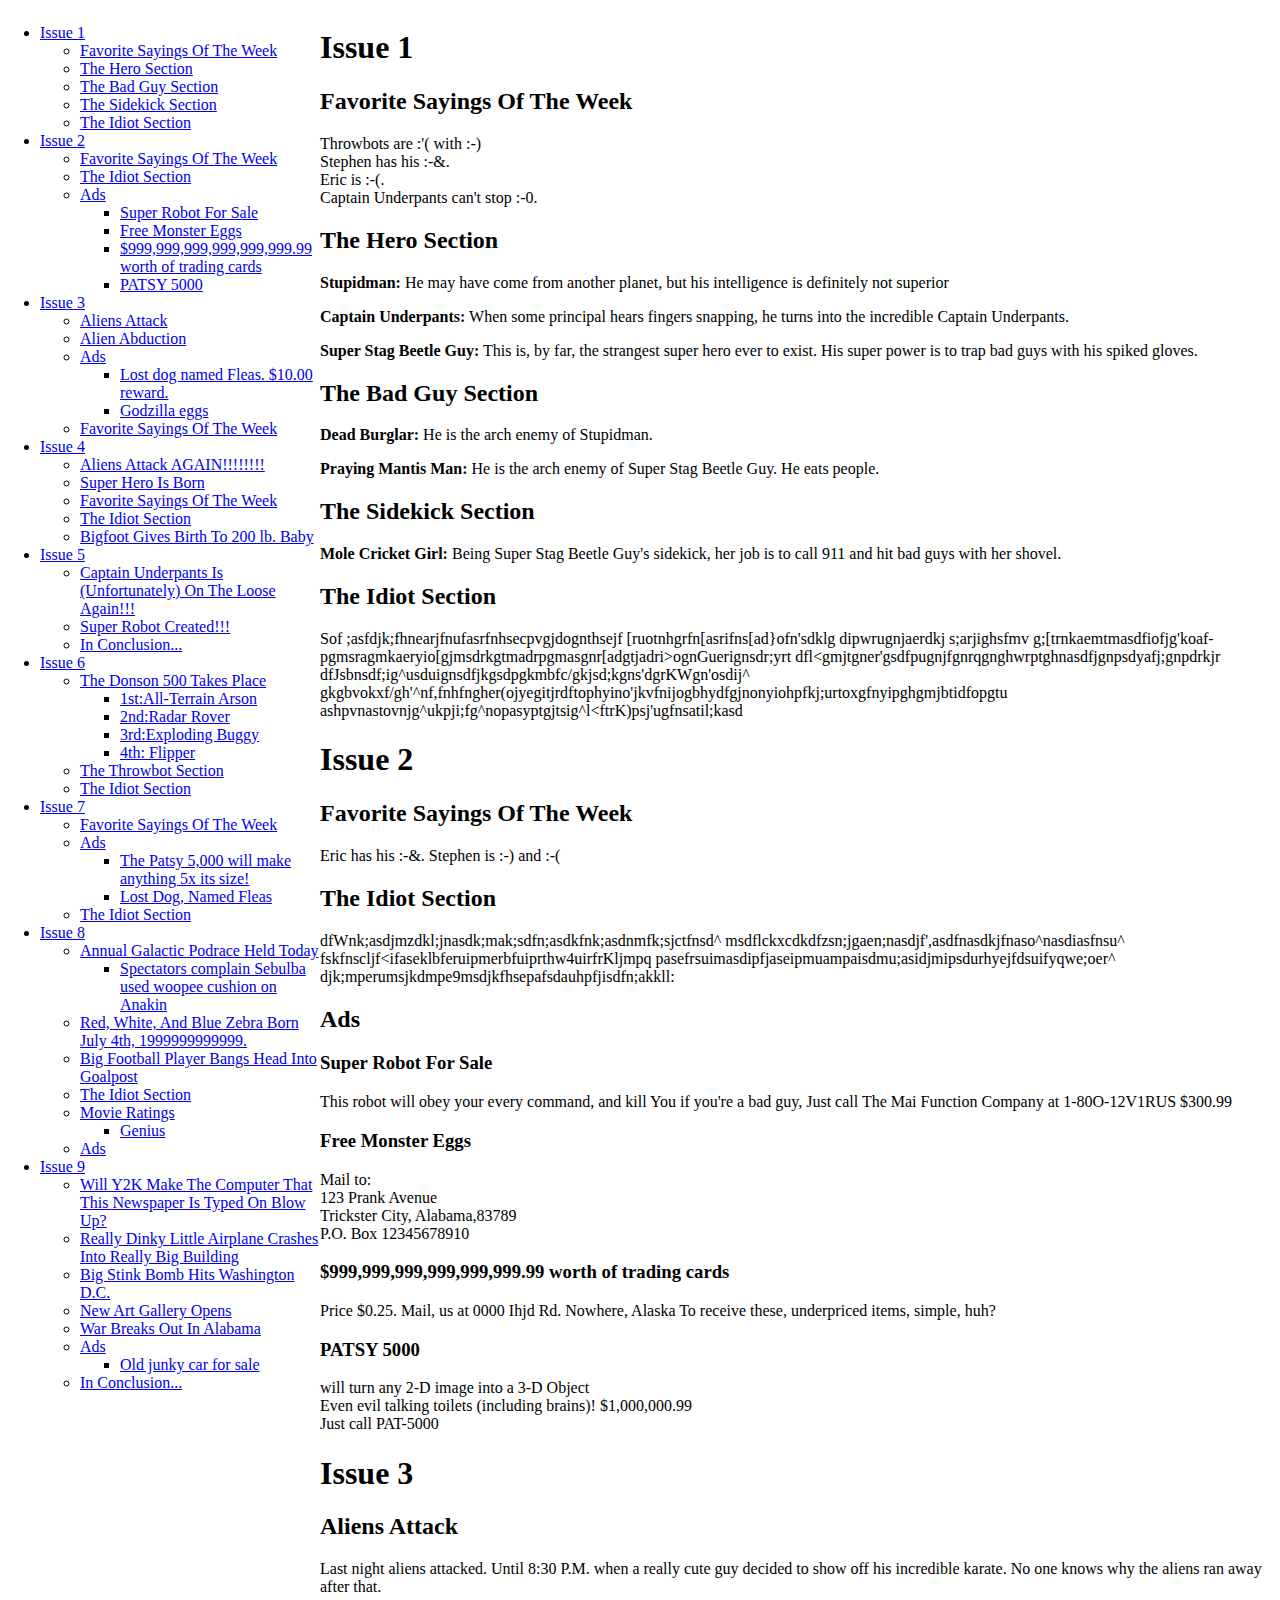
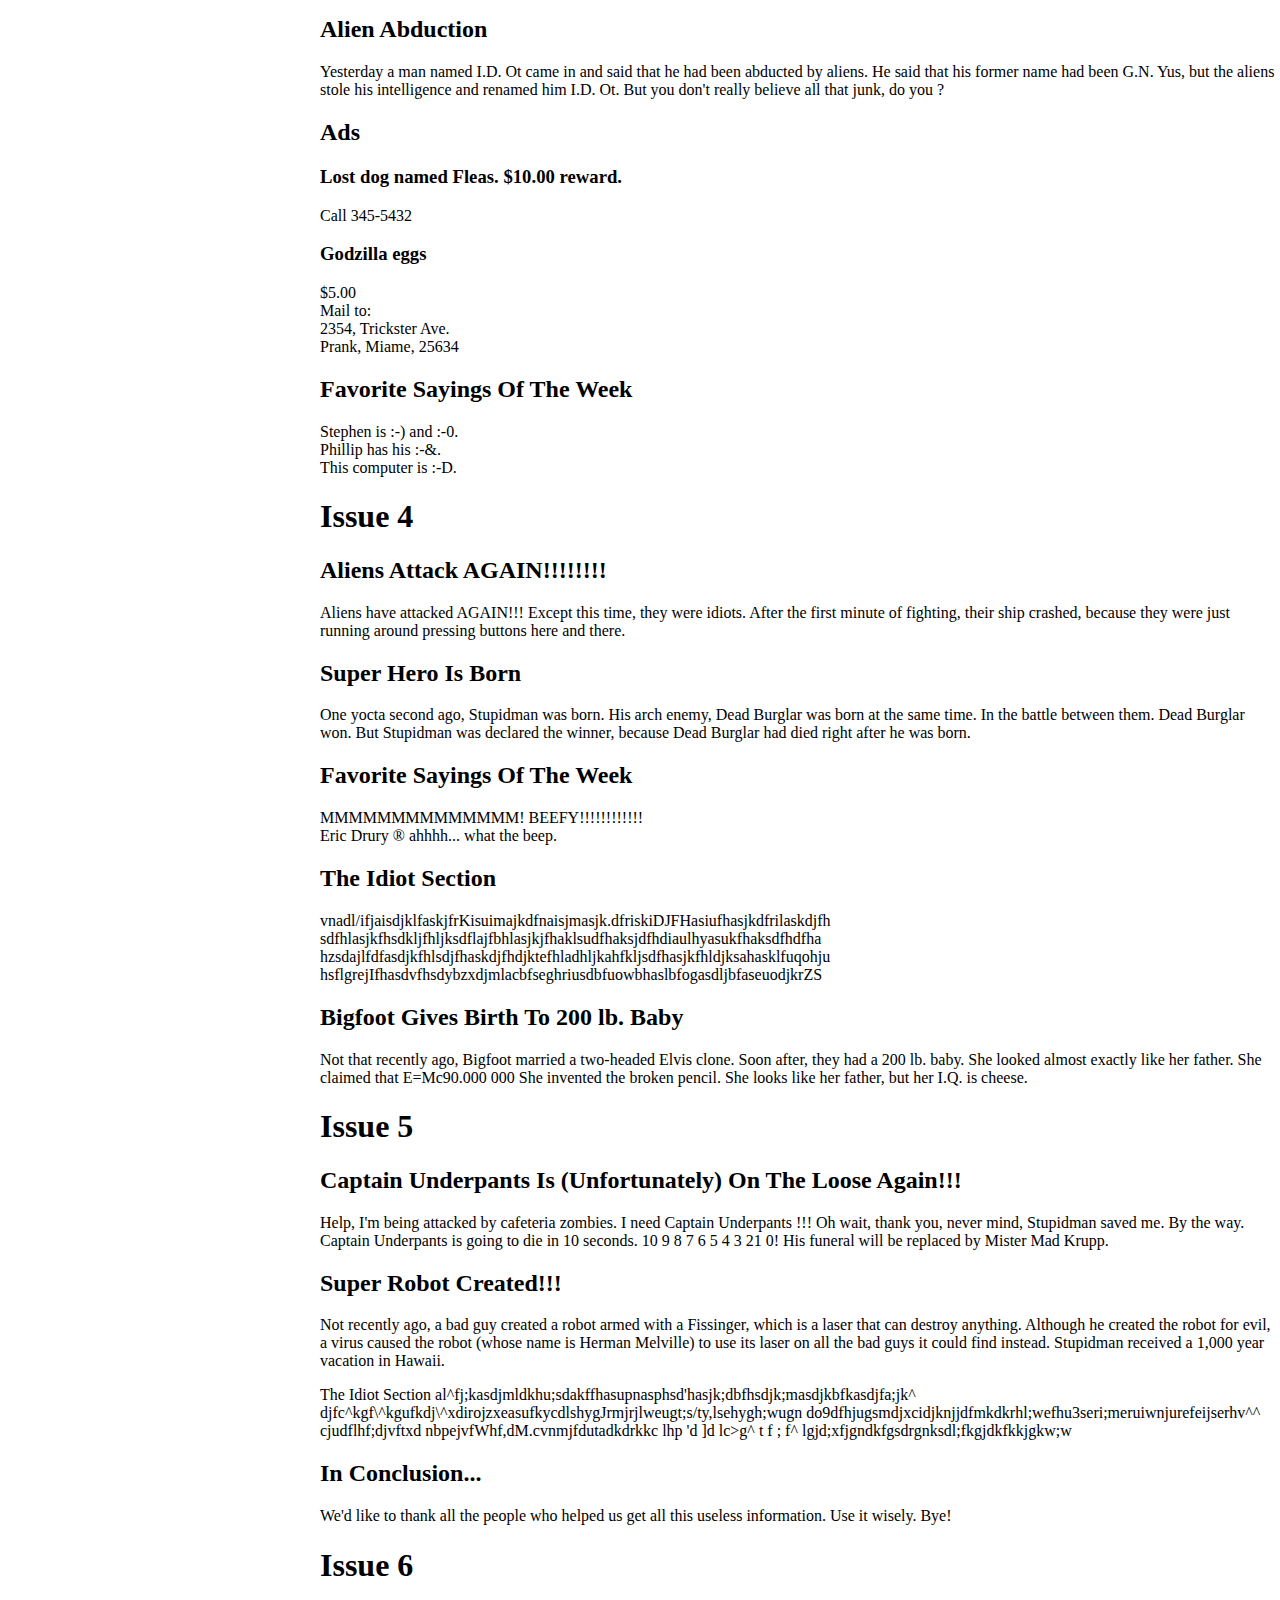
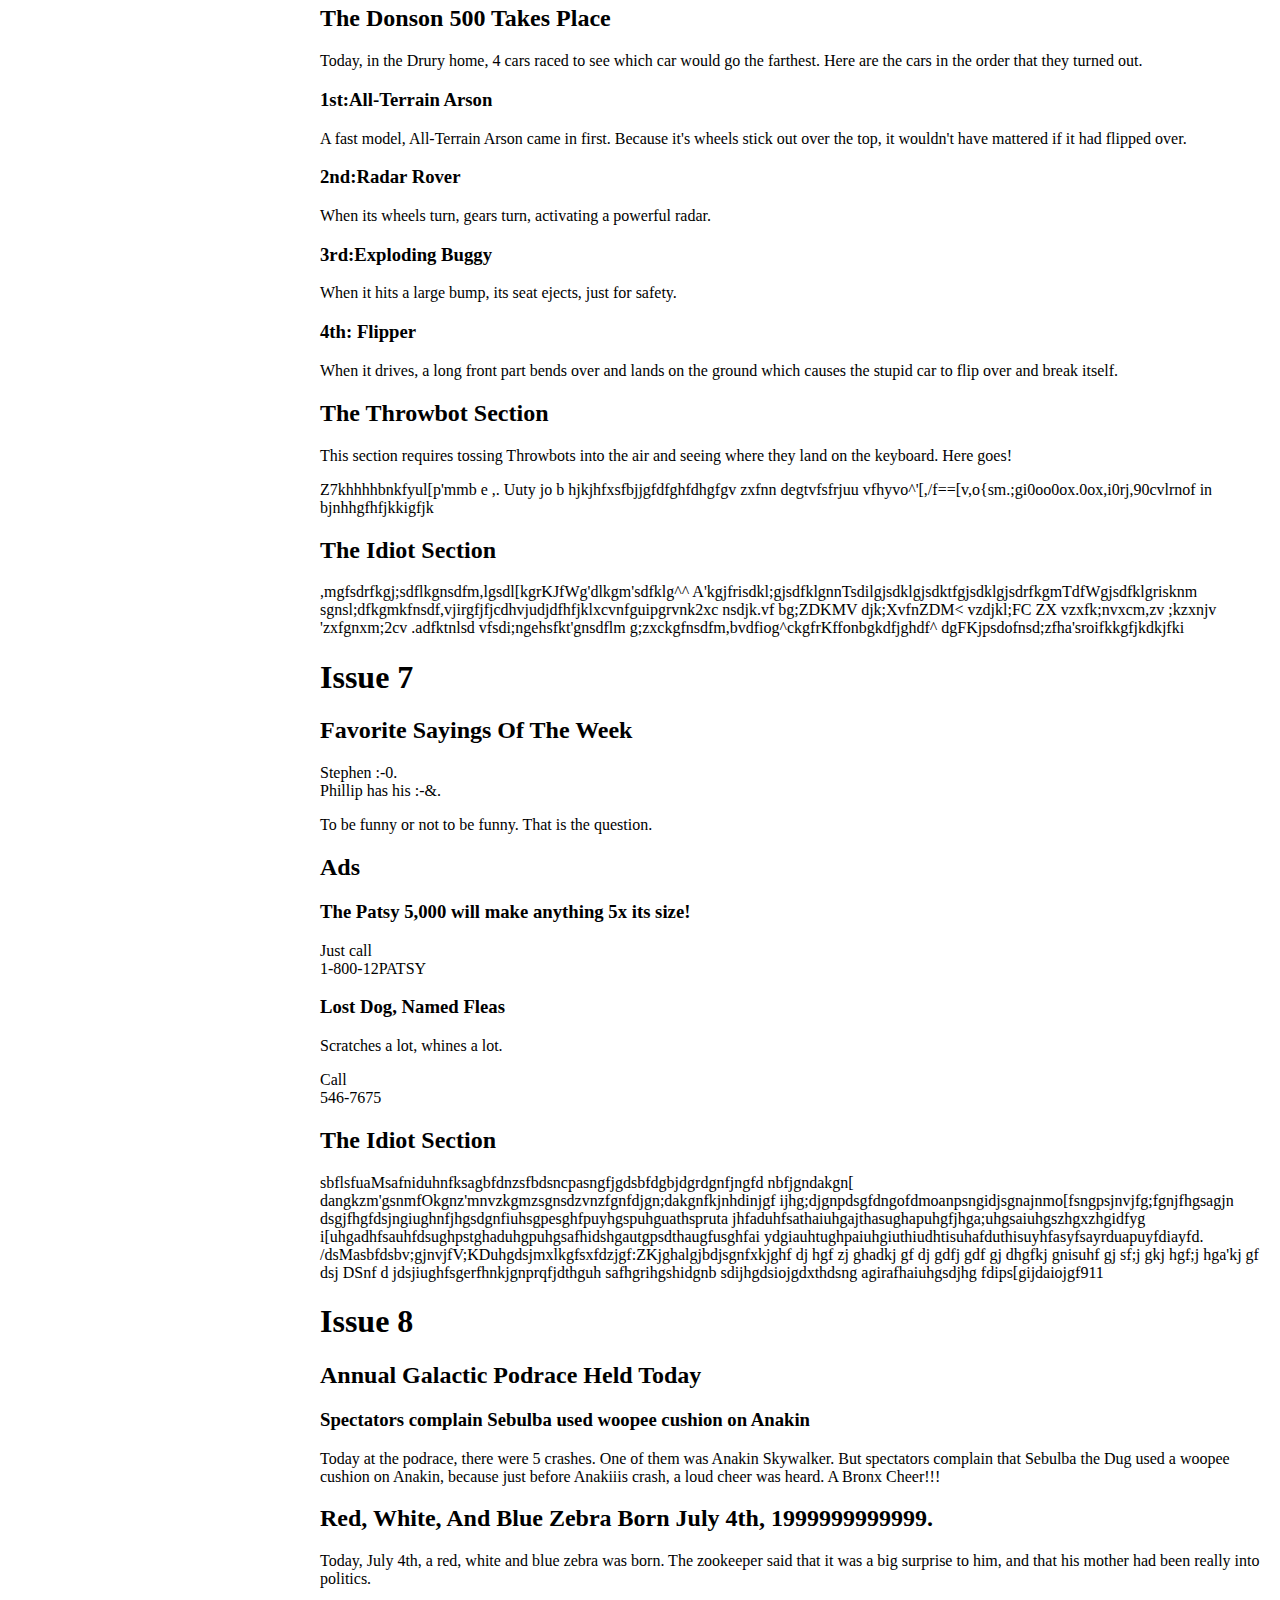
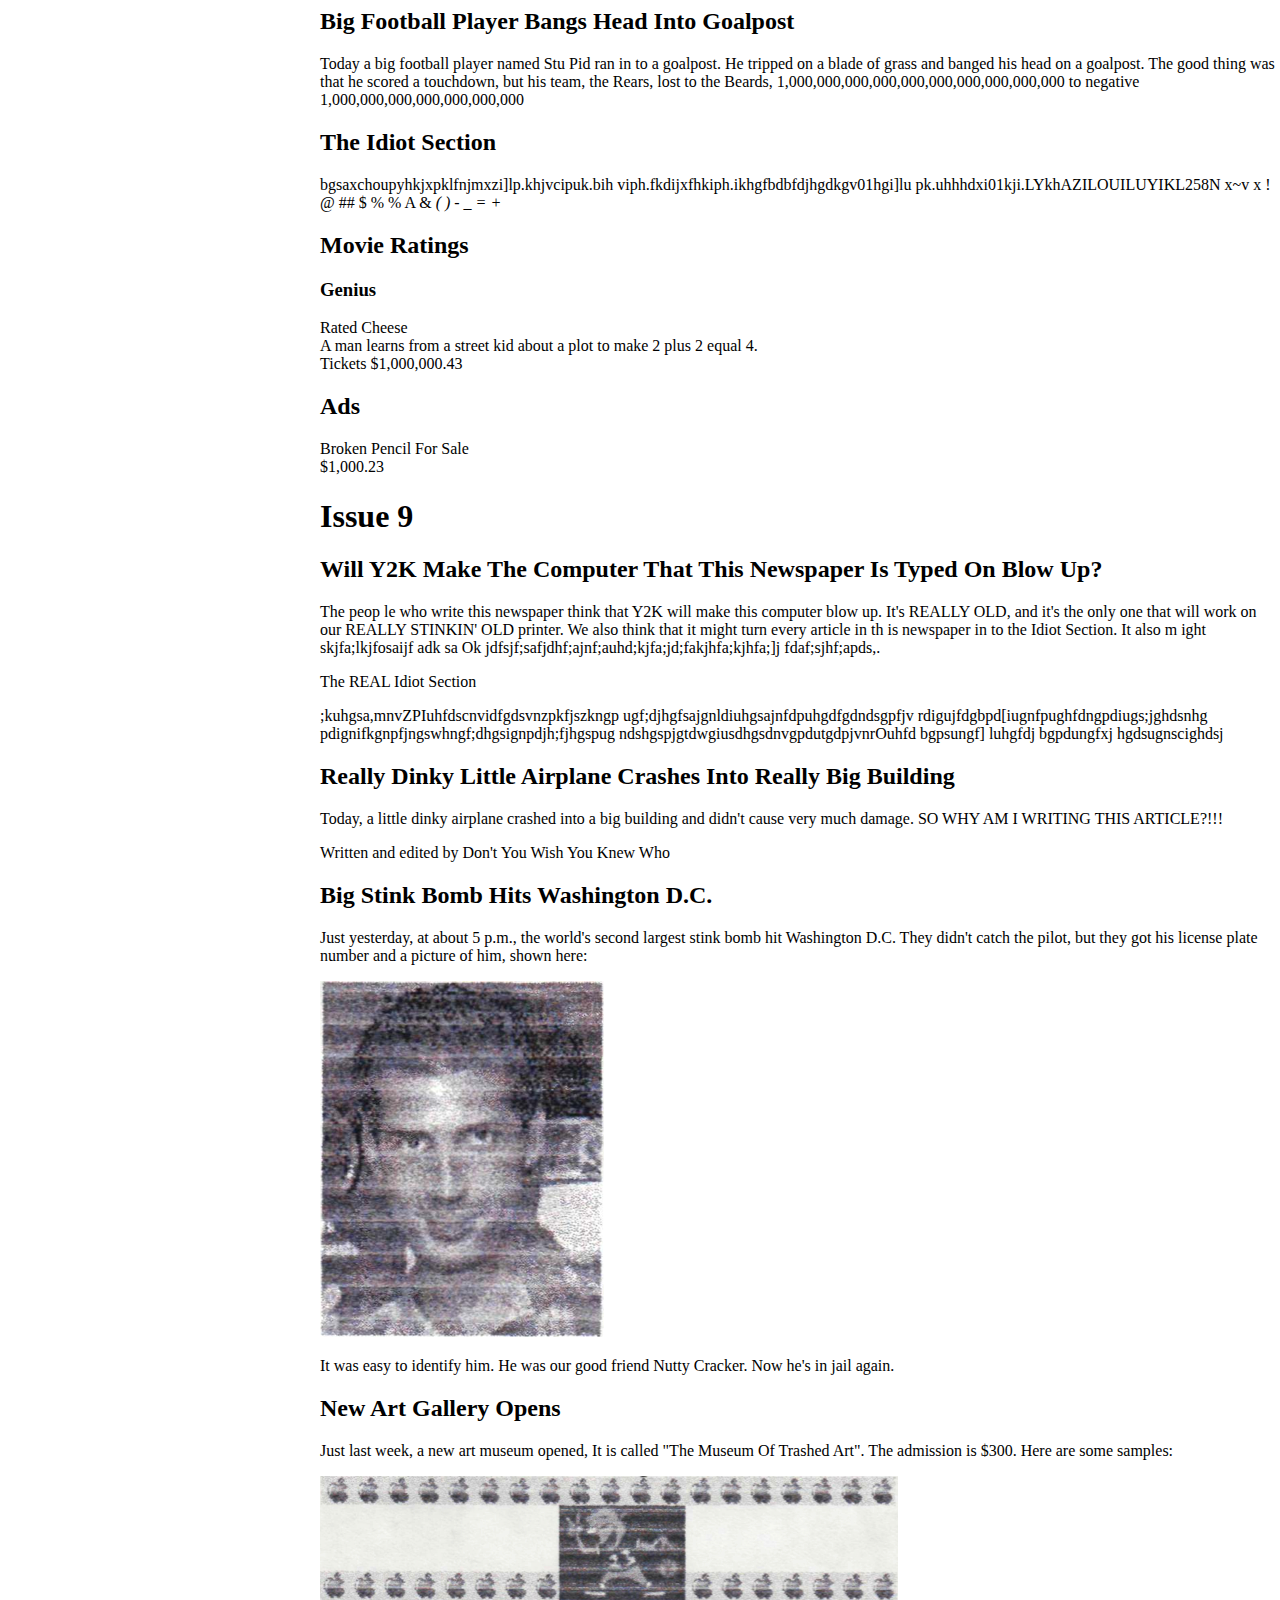
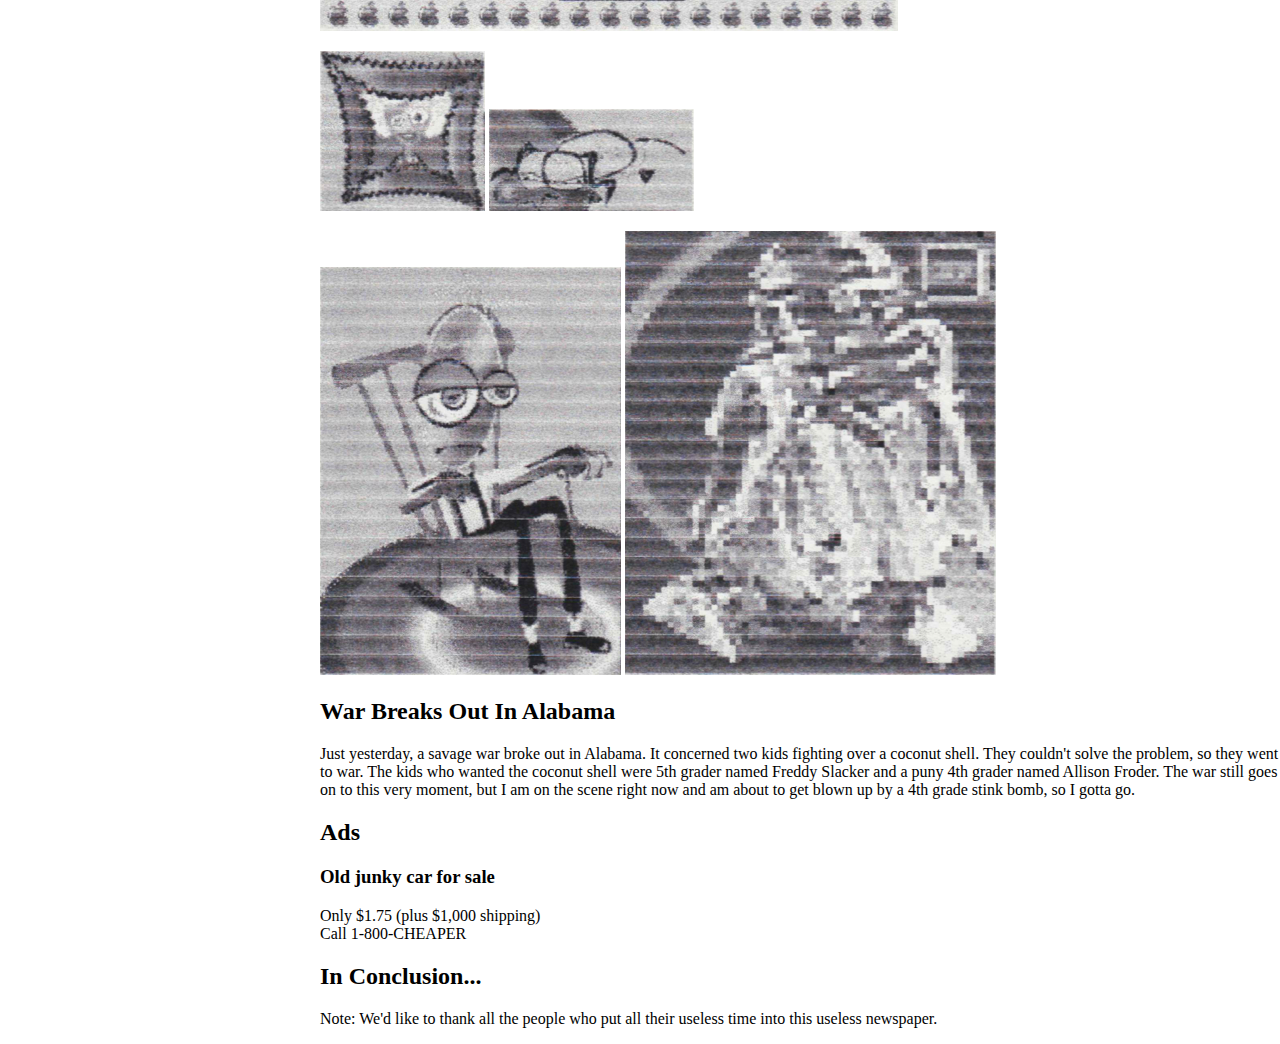
==== commit f198b31f: "CSS and JS" ====
--- a/index.html
+++ b/index.html
@@ -2,8 +2,109 @@
 <html>
   <head>
     <title>The New Dork Times</title>
+    <link href="style.css" rel="stylesheet" type="text/css">
   </head>
   <body>
+    <div class="content">
+<div class="toc">
+<ul>
+<li><a href="#issue-1">Issue 1</a><ul>
+<li><a href="#favorite-sayings-of-the-week">Favorite Sayings Of The Week</a></li>
+<li><a href="#the-hero-section">The Hero Section</a></li>
+<li><a href="#the-bad-guy-section">The Bad Guy Section</a></li>
+<li><a href="#the-sidekick-section">The Sidekick Section</a></li>
+<li><a href="#the-idiot-section">The Idiot Section</a></li>
+</ul>
+</li>
+<li><a href="#issue-2">Issue 2</a><ul>
+<li><a href="#favorite-sayings-of-the-week_1">Favorite Sayings Of The Week</a></li>
+<li><a href="#the-idiot-section_1">The Idiot Section</a></li>
+<li><a href="#ads">Ads</a><ul>
+<li><a href="#super-robot-for-sale">Super Robot For Sale</a></li>
+<li><a href="#free-monster-eggs">Free Monster Eggs</a></li>
+<li><a href="#99999999999999999999-worth-of-trading-cards">$999,999,999,999,999,999.99 worth of trading cards</a></li>
+<li><a href="#patsy-5000">PATSY 5000</a></li>
+</ul>
+</li>
+</ul>
+</li>
+<li><a href="#issue-3">Issue 3</a><ul>
+<li><a href="#aliens-attack">Aliens Attack</a></li>
+<li><a href="#alien-abduction">Alien Abduction</a></li>
+<li><a href="#ads_1">Ads</a><ul>
+<li><a href="#lost-dog-named-fleas-1000-reward">Lost dog named Fleas. $10.00 reward.</a></li>
+<li><a href="#godzilla-eggs">Godzilla eggs</a></li>
+</ul>
+</li>
+<li><a href="#favorite-sayings-of-the-week_2">Favorite Sayings Of The Week</a></li>
+</ul>
+</li>
+<li><a href="#issue-4">Issue 4</a><ul>
+<li><a href="#aliens-attack-again">Aliens Attack AGAIN!!!!!!!!</a></li>
+<li><a href="#super-hero-is-born">Super Hero Is Born</a></li>
+<li><a href="#favorite-sayings-of-the-week_3">Favorite Sayings Of The Week</a></li>
+<li><a href="#the-idiot-section_2">The Idiot Section</a></li>
+<li><a href="#bigfoot-gives-birth-to-200-lb-baby">Bigfoot Gives Birth To 200 lb. Baby</a></li>
+</ul>
+</li>
+<li><a href="#issue-5">Issue 5</a><ul>
+<li><a href="#captain-underpants-is-unfortunately-on-the-loose-again">Captain Underpants Is (Unfortunately) On The Loose Again!!!</a></li>
+<li><a href="#super-robot-created">Super Robot Created!!!</a></li>
+<li><a href="#in-conclusion">In Conclusion...</a></li>
+</ul>
+</li>
+<li><a href="#issue-6">Issue 6</a><ul>
+<li><a href="#the-donson-500-takes-place">The Donson 500 Takes Place</a><ul>
+<li><a href="#1stall-terrain-arson">1st:All-Terrain Arson</a></li>
+<li><a href="#2ndradar-rover">2nd:Radar Rover</a></li>
+<li><a href="#3rdexploding-buggy">3rd:Exploding Buggy</a></li>
+<li><a href="#4th-flipper">4th: Flipper</a></li>
+</ul>
+</li>
+<li><a href="#the-throwbot-section">The Throwbot Section</a></li>
+<li><a href="#the-idiot-section_3">The Idiot Section</a></li>
+</ul>
+</li>
+<li><a href="#issue-7">Issue 7</a><ul>
+<li><a href="#favorite-sayings-of-the-week_4">Favorite Sayings Of The Week</a></li>
+<li><a href="#ads_2">Ads</a><ul>
+<li><a href="#the-patsy-5000-will-make-anything-5x-its-size">The Patsy 5,000 will make anything 5x its size!</a></li>
+<li><a href="#lost-dog-named-fleas">Lost Dog, Named Fleas</a></li>
+</ul>
+</li>
+<li><a href="#the-idiot-section_4">The Idiot Section</a></li>
+</ul>
+</li>
+<li><a href="#issue-8">Issue 8</a><ul>
+<li><a href="#annual-galactic-podrace-held-today">Annual Galactic Podrace Held Today</a><ul>
+<li><a href="#spectators-complain-sebulba-used-woopee-cushion-on-anakin">Spectators complain Sebulba used woopee cushion on Anakin</a></li>
+</ul>
+</li>
+<li><a href="#red-white-and-blue-zebra-born-july-4th-1999999999999">Red, White, And Blue Zebra Born July 4th, 1999999999999.</a></li>
+<li><a href="#big-football-player-bangs-head-into-goalpost">Big Football Player Bangs Head Into Goalpost</a></li>
+<li><a href="#the-idiot-section_5">The Idiot Section</a></li>
+<li><a href="#movie-ratings">Movie Ratings</a><ul>
+<li><a href="#genius">Genius</a></li>
+</ul>
+</li>
+<li><a href="#ads_3">Ads</a></li>
+</ul>
+</li>
+<li><a href="#issue-9">Issue 9</a><ul>
+<li><a href="#will-y2k-make-the-computer-that-this-newspaper-is-typed-on-blow-up">Will Y2K Make The Computer That This Newspaper Is Typed On Blow Up?</a></li>
+<li><a href="#really-dinky-little-airplane-crashes-into-really-big-building">Really Dinky Little Airplane Crashes Into Really Big Building</a></li>
+<li><a href="#big-stink-bomb-hits-washington-dc">Big Stink Bomb Hits Washington D.C.</a></li>
+<li><a href="#new-art-gallery-opens">New Art Gallery Opens</a></li>
+<li><a href="#war-breaks-out-in-alabama">War Breaks Out In Alabama</a></li>
+<li><a href="#ads_4">Ads</a><ul>
+<li><a href="#old-junky-car-for-sale">Old junky car for sale</a></li>
+</ul>
+</li>
+<li><a href="#in-conclusion_1">In Conclusion...</a></li>
+</ul>
+</li>
+</ul>
+</div>
 <h1 id="issue-1">Issue 1</h1>
 <h2 id="favorite-sayings-of-the-week">Favorite Sayings Of The Week</h2>
 <p>Throwbots are :'( with :-)<br />
@@ -139,8 +240,7 @@
 <p>When it drives, a long front part bends over and lands on the ground which
 causes the stupid car to flip over and break itself.</p>
 <h2 id="the-throwbot-section">The Throwbot Section</h2>
-<p>This section requires tossing Throwbots into the air and seeing where they land on the keyboard. Here goes!
-goes!</p>
+<p>This section requires tossing Throwbots into the air and seeing where they land on the keyboard. Here goes!</p>
 <p>Z7khhhhbnkfyul[p'mmb e ,. Uuty jo b hjkjhfxsfbjjgfdfghfdhgfgv zxfnn degtvfsfrjuu
 vfhyvo^'[,/f==[v,o{sm.;gi0oo0ox.0ox,i0rj,90cvlrnof in bjnhhgfhfjkkigfjk</p>
 <h2 id="the-idiot-section_3">The Idiot Section</h2>
@@ -253,6 +353,13 @@
 <h3 id="old-junky-car-for-sale">Old junky car for sale</h3>
 <p>Only $1.75 (plus $1,000 shipping)<br />
 Call 1-800-CHEAPER  </p>
+<h2 id="in-conclusion_1">In Conclusion...</h2>
 <p>Note: We'd like to thank all the people who put all their useless time into
-this useless newspaper.</p>  </body>
+this useless newspaper.</p>    </div>
+    <!--
+    <script src="//ajax.googleapis.com/ajax/libs/jquery/1.8.3/jquery.min.js"></script>
+    -->
+    <script src="http://ajax.googleapis.com/ajax/libs/jquery/1.8.3/jquery.min.js"></script>
+    <script src="script.js" type="text/javascript"></script>
+  </body>
 </html>
--- a/style.css
+++ b/style.css
@@ -0,0 +1,14 @@
+.content {
+  position: absolute;
+  left: 20em;
+}
+
+.content ul ul ul {
+  display: none;
+}
+
+.toc {
+  position: absolute;
+  left: 0;
+  width: 20em;
+}
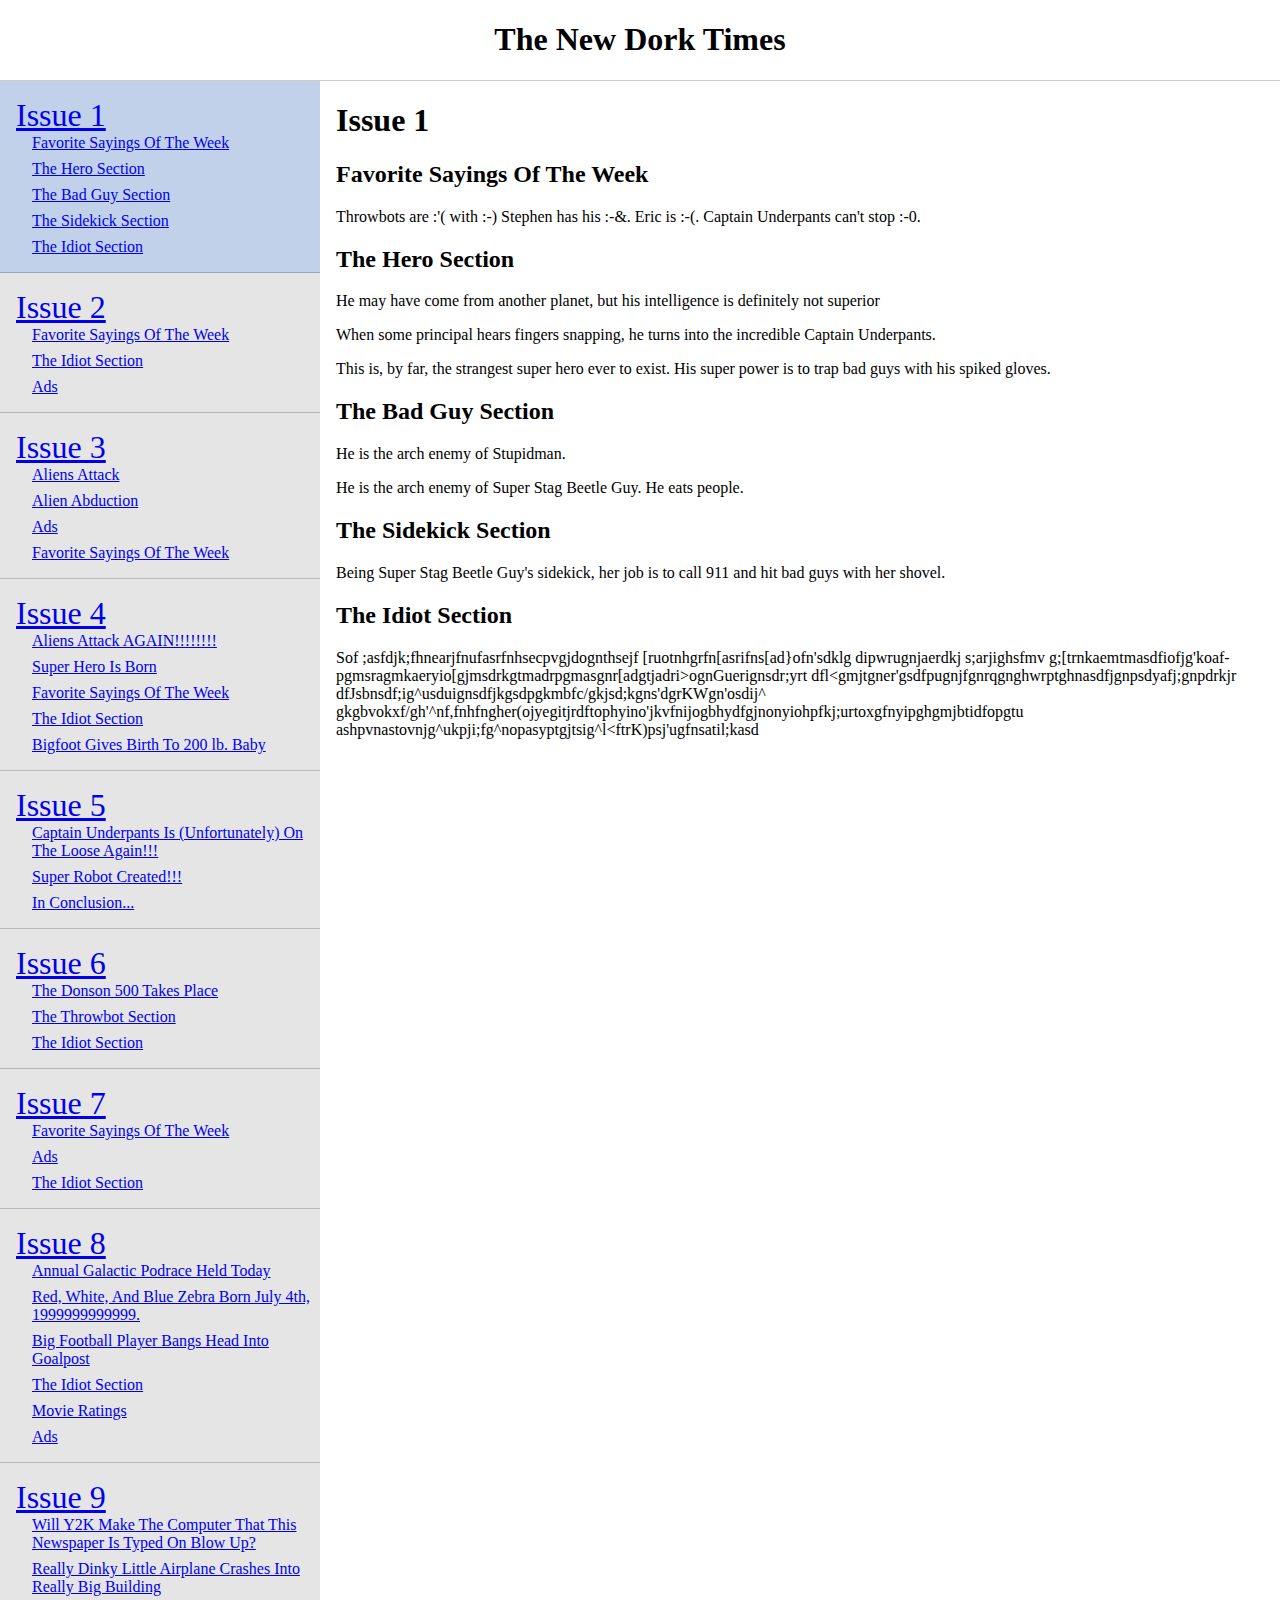
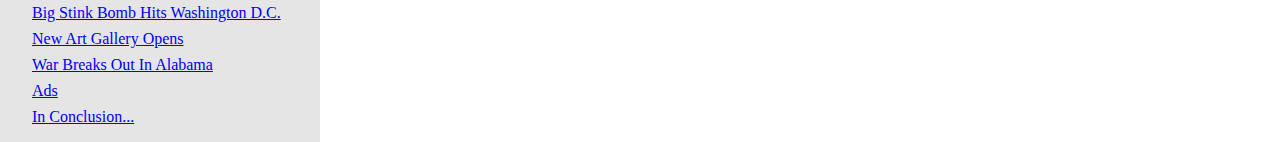
==== commit cc2f5d03: "Nice header" ====
--- a/index.html
+++ b/index.html
@@ -5,6 +5,7 @@
     <link href="style.css" rel="stylesheet" type="text/css">
   </head>
   <body>
+    <div class="header"><h1>The New Dork Times</h1></div>
     <div class="content">
 <div class="toc">
 <ul>
--- a/style.css
+++ b/style.css
@@ -1,14 +1,56 @@
+body {
+  margin: 0;
+  padding: 0;
+}
+
+.header {
+  text-align: center;
+  border-bottom: 1px solid rgba(0, 0, 0, 0.2);
+}
+
 .content {
   position: absolute;
-  left: 20em;
-}
-
-.content ul ul ul {
-  display: none;
+  left: 21em;
 }
 
 .toc {
+  background-color: rgba(0, 0, 0, 0.1);
   position: absolute;
   left: 0;
   width: 20em;
 }
+
+.toc ul {
+  list-style-type: none;
+  margin: 0;
+  padding: 0;
+}
+
+.toc > ul > li {
+  padding: 1em 0 0.5em 1em;
+  border-bottom: 1px solid rgba(0, 0, 0, 0.2);
+}
+
+.toc > ul > li:last-child {
+  border-bottom: none;
+}
+
+.toc > ul > li > a {
+  font-size: 2em;
+}
+
+.toc > ul li ul {
+  list-style-type: none;
+}
+
+.toc > ul > li ul > li {
+  padding: 0 0 0.5em 1em;
+}
+
+.toc ul ul ul {
+  display: none;
+}
+
+.active {
+  background-color: rgba(50, 128, 255, 0.2);
+}
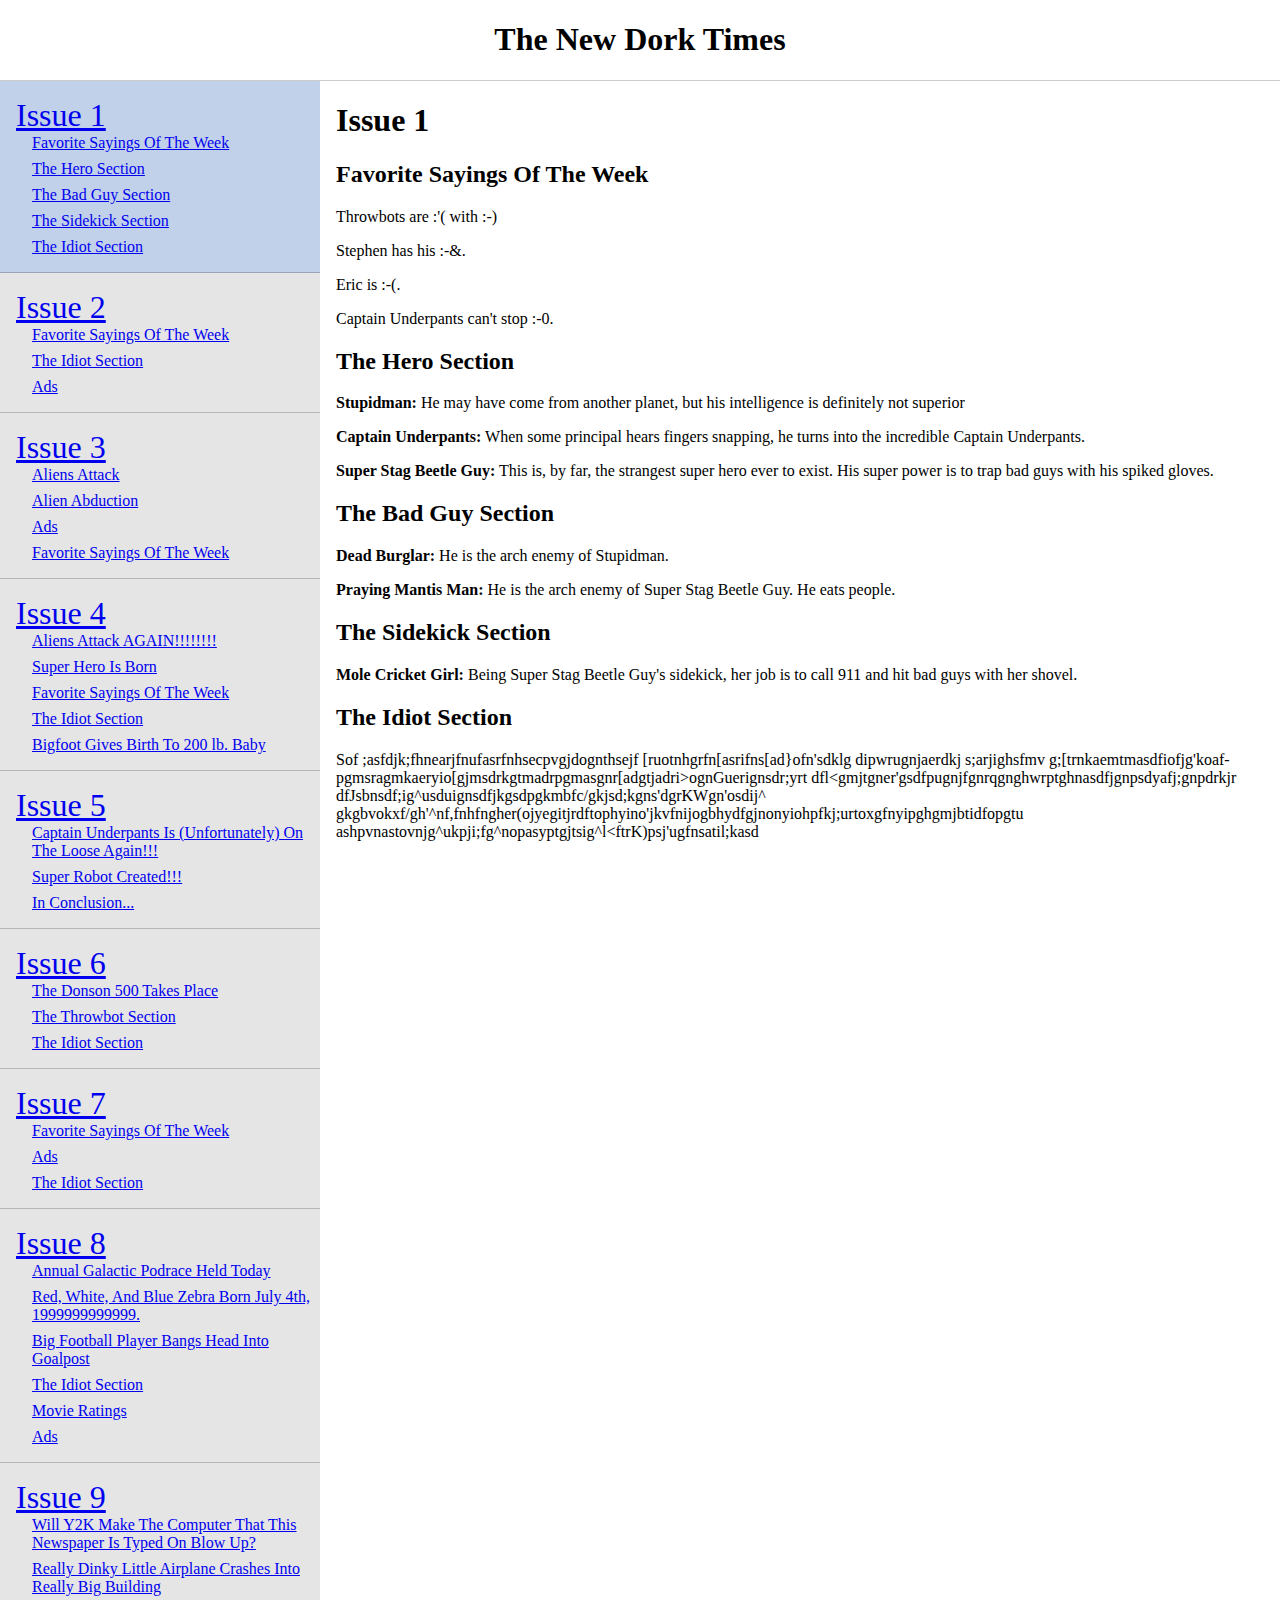
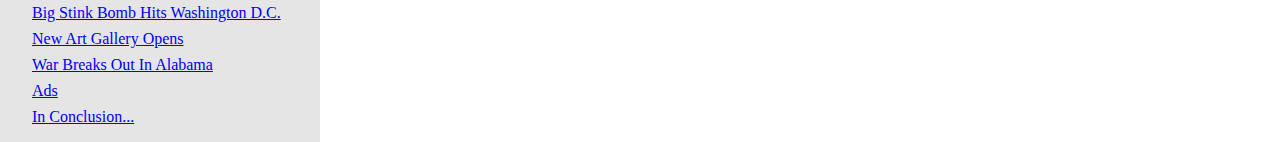
==== commit ad8102c5: "Fix some line breaks and misc markup issues" ====
--- a/index.html
+++ b/index.html
@@ -108,10 +108,10 @@
 </div>
 <h1 id="issue-1">Issue 1</h1>
 <h2 id="favorite-sayings-of-the-week">Favorite Sayings Of The Week</h2>
-<p>Throwbots are :'( with :-)<br />
-Stephen has his :-&amp;.<br />
-Eric is :-(.<br />
-Captain Underpants can't stop :-0.  </p>
+<p>Throwbots are :'( with :-)</p>
+<p>Stephen has his :-&amp;.</p>
+<p>Eric is :-(.</p>
+<p>Captain Underpants can't stop :-0.</p>
 <h2 id="the-hero-section">The Hero Section</h2>
 <p><strong>Stupidman:</strong> He may have come from another planet, but his intelligence is
 definitely not superior</p>
@@ -148,16 +148,16 @@
 call The Mai Function Company at 1-80O-12V1RUS
 $300.99</p>
 <h3 id="free-monster-eggs">Free Monster Eggs</h3>
-<p>Mail to:<br />
-123 Prank Avenue<br />
-Trickster City, Alabama,83789<br />
-P.O. Box 12345678910  </p>
+<p>Mail to:</p>
+<p>123 Prank Avenue<br>
+Trickster City, Alabama, 83789<br>
+P.O. Box 12345678910<br></p>
 <h3 id="99999999999999999999-worth-of-trading-cards">$999,999,999,999,999,999.99 worth of trading cards</h3>
 <p>Price $0.25. Mail, us at 0000 Ihjd Rd. Nowhere, Alaska
 To receive these, underpriced items, simple, huh?</p>
 <h3 id="patsy-5000">PATSY 5000</h3>
-<p>will turn any 2-D image into a 3-D Object<br />
-Even evil talking toilets (including brains)! $1,000,000.99<br />
+<p>will turn any 2-D image into a 3-D Object<br>
+Even evil talking toilets (including brains)! $1,000,000.99<br>
 Just call PAT-5000</p>
 <h1 id="issue-3">Issue 3</h1>
 <h2 id="aliens-attack">Aliens Attack</h2>
@@ -173,14 +173,14 @@
 <h3 id="lost-dog-named-fleas-1000-reward">Lost dog named Fleas. $10.00 reward.</h3>
 <p>Call 345-5432</p>
 <h3 id="godzilla-eggs">Godzilla eggs</h3>
-<p>$5.00<br />
-Mail to:<br />
-2354, Trickster Ave.<br />
-Prank, Miame, 25634  </p>
+<p>$5.00<br>
+Mail to:<br>
+2354, Trickster Ave.<br>
+Prank, Miame, 25634<br></p>
 <h2 id="favorite-sayings-of-the-week_2">Favorite Sayings Of The Week</h2>
-<p>Stephen is :-) and :-0.<br />
-Phillip has his :-&amp;.<br />
-This computer is :-D.  </p>
+<p>Stephen is :-) and :-0.<br>
+Phillip has his :-&amp;.<br>
+This computer is :-D.<br></p>
 <h1 id="issue-4">Issue 4</h1>
 <h2 id="aliens-attack-again">Aliens Attack AGAIN!!!!!!!!</h2>
 <p>Aliens have attacked AGAIN!!! Except this time, they were idiots. After the
@@ -191,7 +191,7 @@
 at the same time. In the battle between them. Dead Burglar won. But Stupidman
 was declared the winner, because Dead Burglar had died right after he was born.</p>
 <h2 id="favorite-sayings-of-the-week_3">Favorite Sayings Of The Week</h2>
-<p>MMMMMMMMMMMMMM! BEEFY!!!!!!!!!!!!<br />
+<p>MMMMMMMMMMMMMM! BEEFY!!!!!!!!!!!!<br>
 Eric Drury ® ahhhh... what the beep.</p>
 <h2 id="the-idiot-section_2">The Idiot Section</h2>
 <p>vnadl/ifjaisdjklfaskjfrKisuimajkdfnaisjmasjk.dfriskiDJFHasiufhasjkdfrilaskdjfh
@@ -253,16 +253,16 @@
 dgFKjpsdofnsd;zfha'sroifkkgfjkdkjfki</p>
 <h1 id="issue-7">Issue 7</h1>
 <h2 id="favorite-sayings-of-the-week_4">Favorite Sayings Of The Week</h2>
-<p>Stephen :-0.<br />
-Phillip has his :-&amp;.  </p>
+<p>Stephen :-0.<br>
+Phillip has his :-&amp;.<br></p>
 <p>To be funny or not to be funny. That is the question.</p>
 <h2 id="ads_2">Ads</h2>
 <h3 id="the-patsy-5000-will-make-anything-5x-its-size">The Patsy 5,000 will make anything 5x its size!</h3>
-<p>Just call<br />
-1-800-12PATSY  </p>
+<p>Just call<br>
+1-800-12PATSY<br></p>
 <h3 id="lost-dog-named-fleas">Lost Dog, Named Fleas</h3>
 <p>Scratches a lot, whines a lot.</p>
-<p>Call<br />
+<p>Call<br>
 546-7675</p>
 <h2 id="the-idiot-section_4">The Idiot Section</h2>
 <p>sbflsfuaMsafniduhnfksagbfdnzsfbdsncpasngfjgdsbfdgbjdgrdgnfjngfd
@@ -301,12 +301,12 @@
 ! @ ## $ % % A &amp; <em>( ) - _ = +</em></p>
 <h2 id="movie-ratings">Movie Ratings</h2>
 <h3 id="genius">Genius</h3>
-<p>Rated Cheese<br />
+<p>Rated Cheese<br>
 A man learns from a street kid about a plot to make 2 plus 2
-equal 4.<br />
+equal 4.<br>
 Tickets $1,000,000.43</p>
 <h2 id="ads_3">Ads</h2>
-<p>Broken Pencil For Sale<br />
+<p>Broken Pencil For Sale<br>
 $1,000.23</p>
 <h1 id="issue-9">Issue 9</h1>
 <h2 id="will-y2k-make-the-computer-that-this-newspaper-is-typed-on-blow-up">Will Y2K Make The Computer That This Newspaper Is Typed On Blow Up?</h2>
@@ -352,8 +352,8 @@
 by a 4th grade stink bomb, so I gotta go.</p>
 <h2 id="ads_4">Ads</h2>
 <h3 id="old-junky-car-for-sale">Old junky car for sale</h3>
-<p>Only $1.75 (plus $1,000 shipping)<br />
-Call 1-800-CHEAPER  </p>
+<p>Only $1.75 (plus $1,000 shipping)<br>
+Call 1-800-CHEAPER<br></p>
 <h2 id="in-conclusion_1">In Conclusion...</h2>
 <p>Note: We'd like to thank all the people who put all their useless time into
 this useless newspaper.</p>    </div>
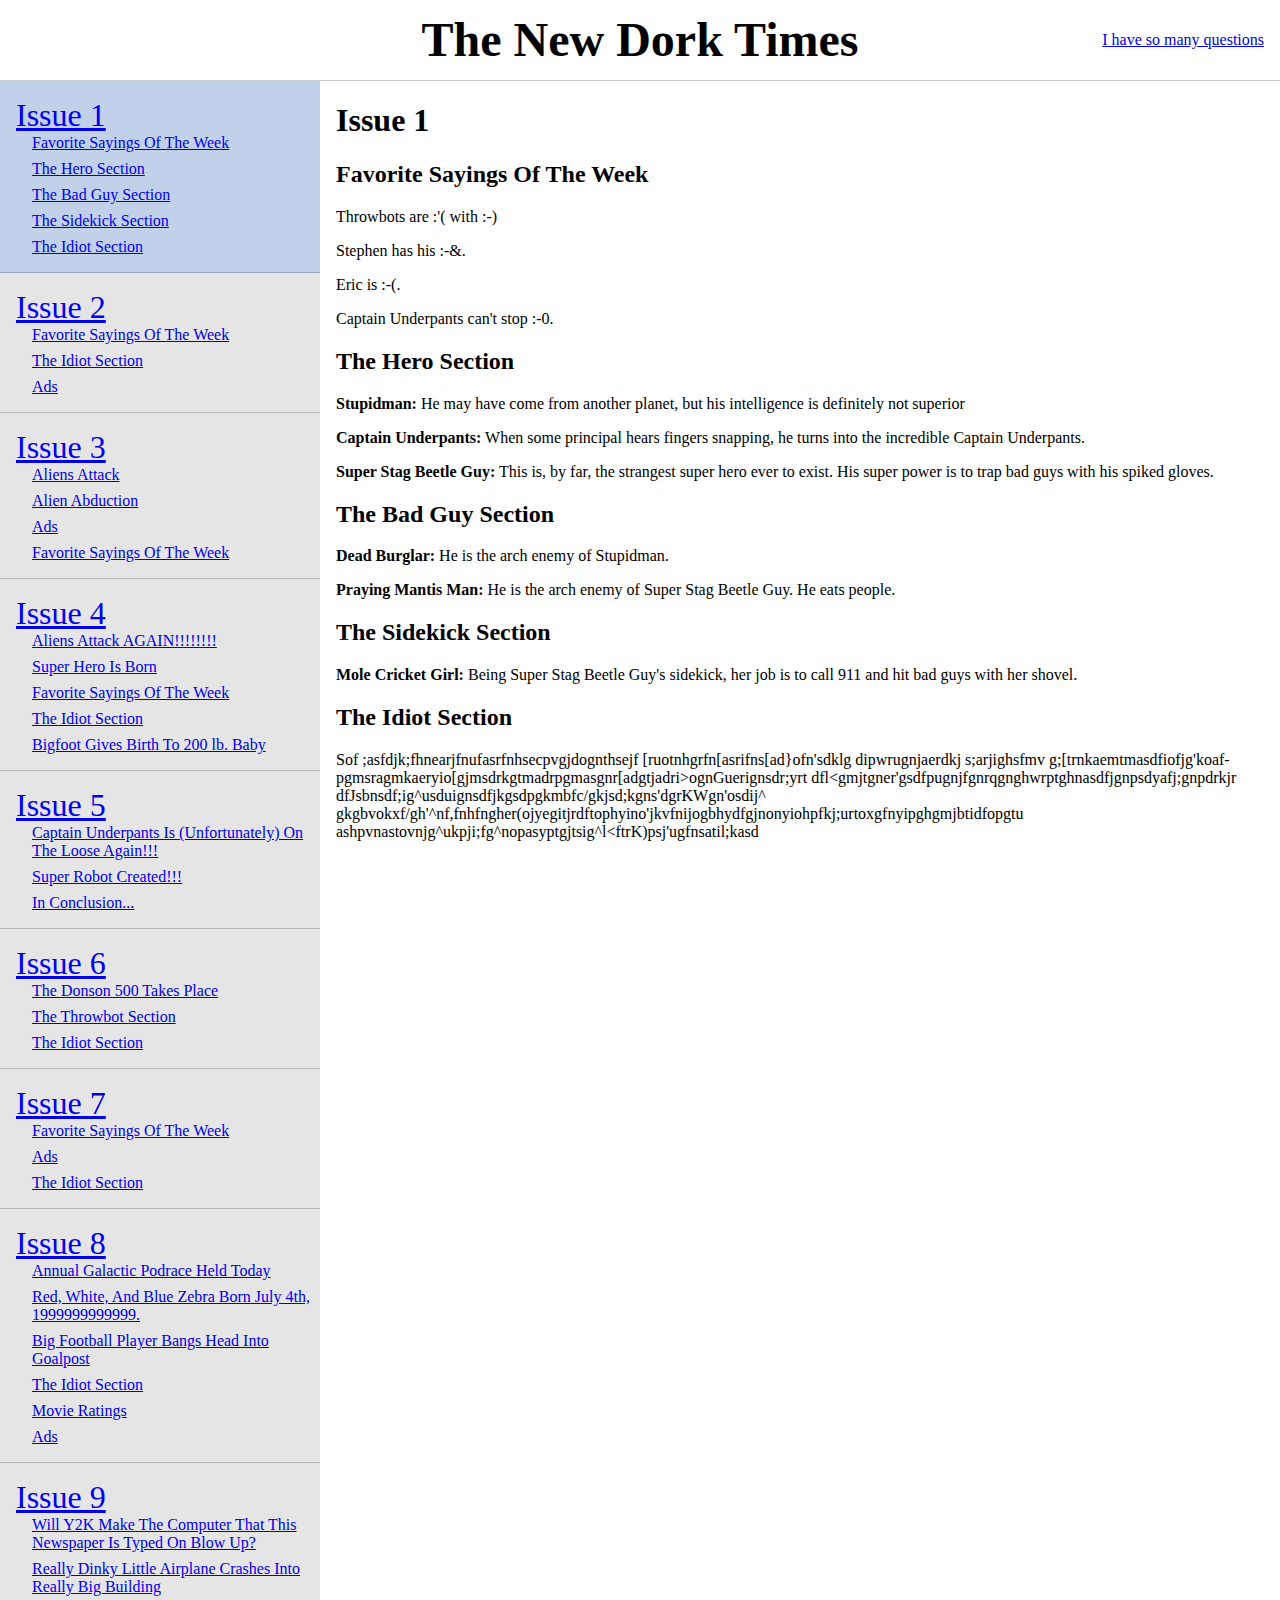
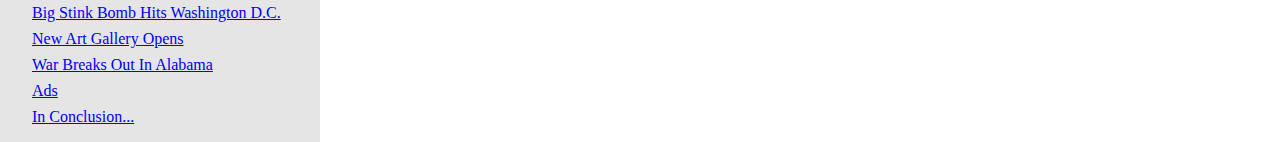
==== commit 8dd15455: "Link to nonexistent about page" ====
--- a/index.html
+++ b/index.html
@@ -5,7 +5,12 @@
     <link href="style.css" rel="stylesheet" type="text/css">
   </head>
   <body>
-    <div class="header"><h1>The New Dork Times</h1></div>
+    <div class="header">
+      <h1>The New Dork Times</h1>
+    </div>
+    <div class="about-box">
+      <a href="about.html">I have so many questions</a>
+    </div>
     <div class="content">
 <div class="toc">
 <ul>
@@ -310,7 +315,7 @@
 $1,000.23</p>
 <h1 id="issue-9">Issue 9</h1>
 <h2 id="will-y2k-make-the-computer-that-this-newspaper-is-typed-on-blow-up">Will Y2K Make The Computer That This Newspaper Is Typed On Blow Up?</h2>
-<p>The peop le who write this newspaper think that Y2K will make this computer
+<p>The people who write this newspaper think that Y2K will make this computer
 blow up.  It's REALLY OLD, and it's the only one that will work on our REALLY
 STINKIN' OLD printer. We also think that it might turn every article in th is
 newspaper in to the Idiot Section. It also m ight skjfa;lkjfosaijf adk sa
@@ -357,10 +362,7 @@
 <h2 id="in-conclusion_1">In Conclusion...</h2>
 <p>Note: We'd like to thank all the people who put all their useless time into
 this useless newspaper.</p>    </div>
-    <!--
     <script src="//ajax.googleapis.com/ajax/libs/jquery/1.8.3/jquery.min.js"></script>
-    -->
-    <script src="http://ajax.googleapis.com/ajax/libs/jquery/1.8.3/jquery.min.js"></script>
     <script src="script.js" type="text/javascript"></script>
   </body>
 </html>
--- a/style.css
+++ b/style.css
@@ -6,6 +6,20 @@
 .header {
   text-align: center;
   border-bottom: 1px solid rgba(0, 0, 0, 0.2);
+}
+
+.header h1 {
+  margin: 0;
+  font-size: 3em;
+  line-height: 80px;
+}
+
+.about-box {
+  position: absolute;
+  top: 0;
+  right: 0;
+  line-height: 80px;
+  padding-right: 1em;
 }
 
 .content {
